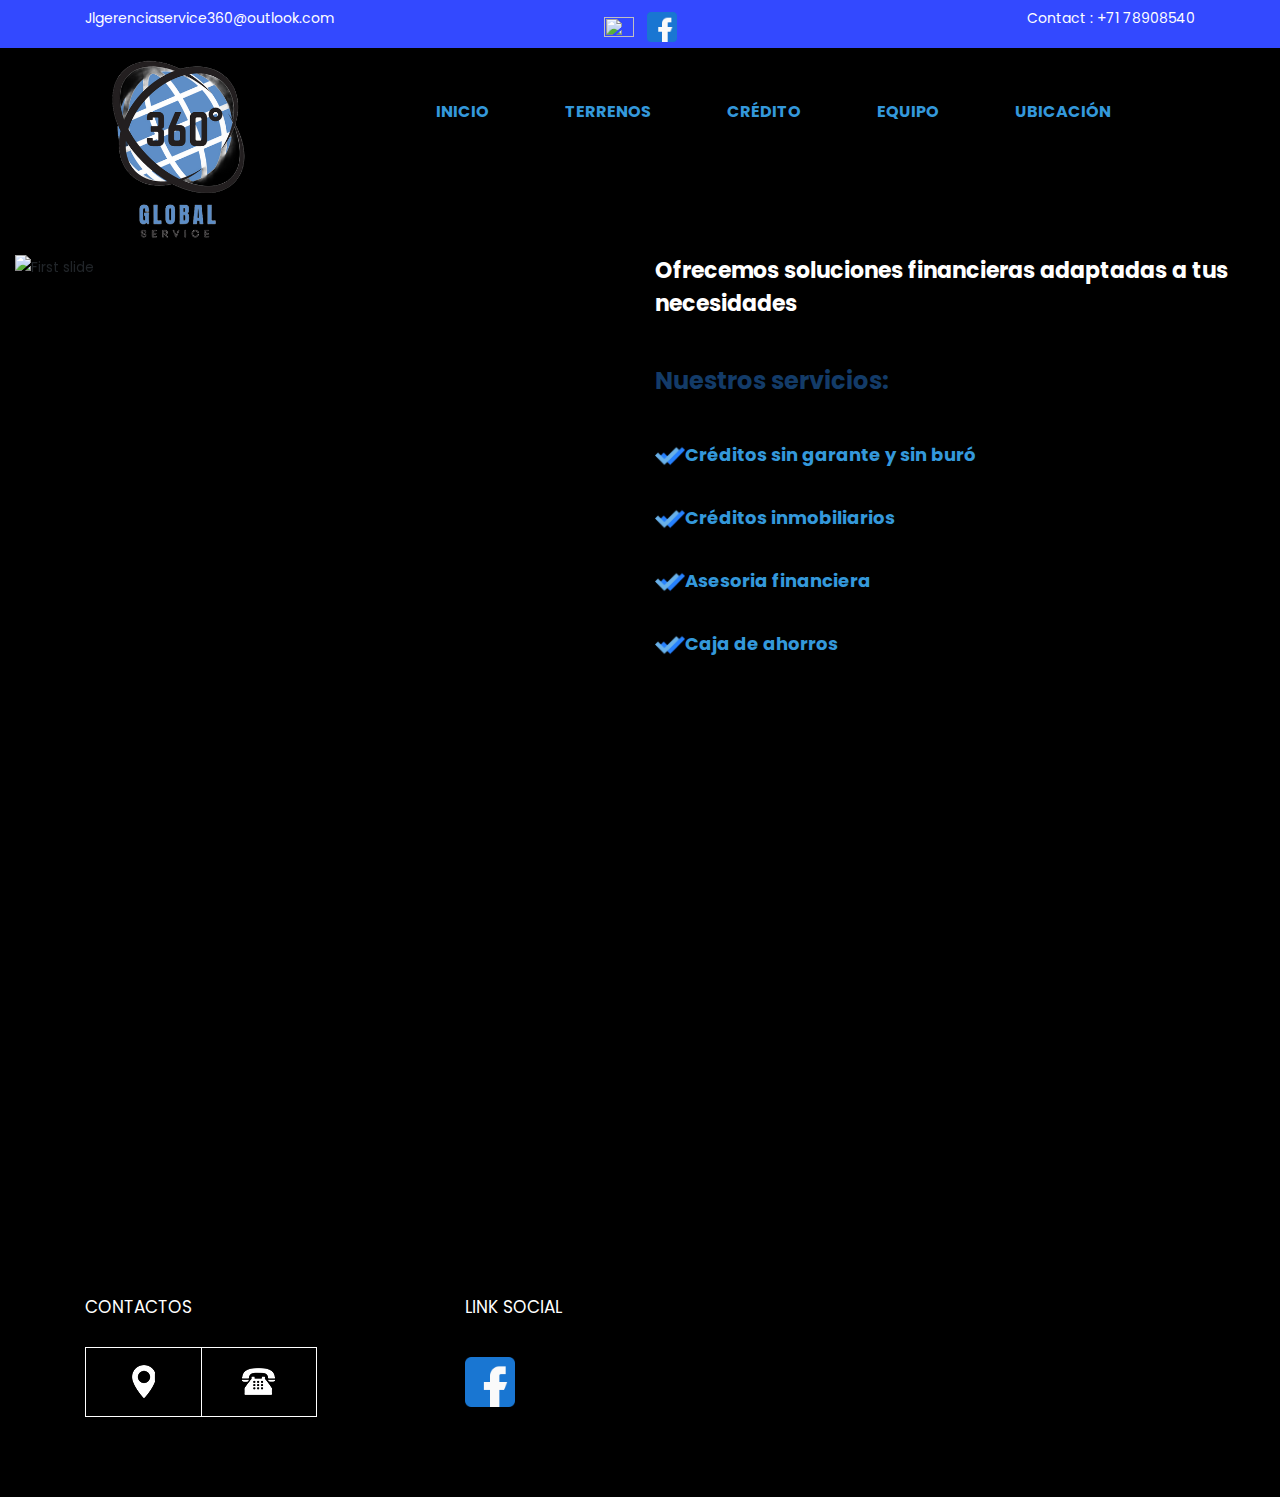
==== index.html @ e6289f47 "index.html" ====
<!DOCTYPE html>
<html lang="en">
<head>
<!-- basic -->
<meta charset="utf-8">
<meta http-equiv="X-UA-Compatible" content="IE=edge">
<!-- mobile metas -->
<meta name="viewport" content="width=device-width, initial-scale=1">
<meta name="viewport" content="initial-scale=1, maximum-scale=1">
<!-- site metas -->
<title>Global service 360</title>
<meta name="keywords" content="">
<meta name="description" content="">
<meta name="author" content="">
<!-- bootstrap css -->
<link rel="stylesheet" href="css/bootstrap.min.css">
<!-- style css -->
<link rel="stylesheet" href="css/style.css">
<!-- Responsive-->
<link rel="stylesheet" href="css/responsive.css">
<!-- fevicon -->
<link rel="icon" href="images/fevicon.png" type="image/gif" />
<!-- Scrollbar Custom CSS -->
<link rel="stylesheet" href="css/jquery.mCustomScrollbar.min.css">
<!-- Tweaks for older IEs-->
<!--[if lt IE 9]>
      <script src="https://oss.maxcdn.com/html5shiv/3.7.3/html5shiv.min.js"></script>
      <script src="https://oss.maxcdn.com/respond/1.4.2/respond.min.js"></script><![endif]-->
</head>
<!-- body -->
<body  class="main-layout">
 
<!-- header -->
<header> 
  <!-- header inner -->
  <div class="head-top">
    <div class="container">
      <div class="row">
        <div class="col-xl-4 col-lg-4 col-md-4 col-sm-4">
           <div class="email"> <a href="https://outlook.live.com/mail/0/"> Jlgerenciaservice360@outlook.com</a> </div>
        </div>
      
        <div class="col-xl-4 col-lg-4 col-md-4 col-sm-4">
          
          <div class="icon"> <i> <a href="https://api.whatsapp.com/send/?phone=%2B593992964123&text&type=phone_number&app_absent=0"><img src="images/whatsapp (1).png" width="30" height="15"></a></i> <i> <a href="https://www.facebook.com/profile.php?id=61566743926313"><img src="images/facebook.png"  width="30" height="15"></a></a></i> </div>
        </div>
        
        <div class="col-xl-4 col-lg-4 col-md-4 col-sm-4">
        
          <div class="contact"> <a href="#">Contact :  +71  78908540</a> </div>
        </div>
    
      </div>
    </div>
  </div>
  <div class="container">
    <div class="row">
      
        <img src="images/Captura de pantalla (1604).png" >
      
      <div class="col-xl-9 col-lg-9 col-md-9 col-sm-9">
        <div class="menu-area">
          <div class="limit-box">
            <nav class="main-menu">
              <ul class="menu-area-main">
                <li> <a href="index.html"><span class="light_blue">INICIO</span></a> </li>
                <li> <a href="aboutus.html"><span class="light_blue">TERRENOS</span></a> </li>
                <li> <a href="Currency.html"><span class="light_blue">CRÉDITO</span></a> </li>
                <li> <a href="Team.html"><span class="light_blue">EQUIPO</span></a> </li>
                <li> <a href="contact.html"><span class="light_blue">UBICACIÓN</span></a> </li>
                
              </ul>
            </nav>
          </div>
        </div>
      </div>
    </div>
  </div>
  <!-- end header inner --> 
</header>
<!-- end header -->
<section class="slider_section">
  <div class="container-fluid">
    <div class="row">
      <div class="col-md-6"> 
        <!-- state banner -->
         <div class="carousel-inner">
            <div class="carousel-item active"> <img class="first-slide" src="images/potencia.png" alt="First slide"> </div>
            </div>
           <!-- end banner --> 
      </div>
      <div class="col-md-6">
       
          <h2><span class="light_white">Ofrecemos soluciones financieras adaptadas a tus necesidades</span></h2>
          <h1>
            <hr>
            <span class="dark_brown">Nuestros servicios: </span></h1>
         <hr>
           <h3>
            <i> <a href="https://api.whatsapp.com/send/?phone=%2B593992964123&text&type=phone_number&app_absent=0"><img src="images/doble-verificacion.png" width="30" height="15"></a></i><span class="light_blue">Créditos sin garante y sin buró</span><hr>
            <i> <a href="https://api.whatsapp.com/send/?phone=%2B593992964123&text&type=phone_number&app_absent=0"><img src="images/doble-verificacion.png" width="30" height="15"></a></i><span class="light_blue">Créditos inmobiliarios</span><hr>
            <i> <a href="https://api.whatsapp.com/send/?phone=%2B593992964123&text&type=phone_number&app_absent=0"><img src="images/doble-verificacion.png" width="30" height="15"></a></i><span class="light_blue">Asesoria financiera</span><hr>
            <i> <a href="https://api.whatsapp.com/send/?phone=%2B593992964123&text&type=phone_number&app_absent=0"><img src="images/doble-verificacion.png" width="30" height="15"></a></i><span class="light_blue">Caja de ahorros
            </span><hr>


           </h3>
         </div>
      
    </div>
  </div>
</section>
<!-- Currency -->

<!-- end Currency --> 
<!--state abouts -->

<!-- service -->

<!-- end service --> 
<hr>

<hr>
<center><iframe src="https://www.google.com/maps/embed?pb=!1m16!1m12!1m3!1d249.35944816698228!2d-78.44621814345604!3d-0.332417305782631!2m3!1f0!2f0!3f0!3m2!1i1024!2i768!4f13.1!2m1!1srepuestos%20guaranda%20figueroa!5e0!3m2!1ses!2sec!4v1728533485263!5m2!1ses!2sec" width="600" height="450" style="border:0;" allowfullscreen="" loading="lazy" referrerpolicy="no-referrer-when-downgrade"></iframe>
</center>
 <!-- state abouts -->

<!-- end abouts -->


<!-- footer -->
<footer> 
  <div class="footer">
    <div class="container">
      <div class="row">
       <div class="col-xl-4 col-lg-4 col-md-4 col-sm-12">
         <div class="Contact">
           
           <h3>Contactos</h3>
           <ul class="contant_icon">
           <li> <a href="https://maps.app.goo.gl/jRaVhZvzusuA3Dnb9"><img src="icon/location.png"></a></li> 
           <li> <a href="https://api.whatsapp.com/send/?phone=%2B593992964123&text&type=phone_number&app_absent=0"><img src="icon/tellephone.png"></a></li>
           
         
          </ul>
         </div>
       </div>
       <div class="col-xl-3 col-lg-3 col-md-3 col-sm-12">
         <div class="Social">
           <h3>Link Social</h3>
           <ul class="socil_link">
              <li><a href="https://www.facebook.com/profile.php?id=61566743926313"><img src="images/facebook.png" width="50" height="15"></a></li>
         
                 </ul>
         </div>
         
       </div>	
       
         
       </div>		
      </div>
    </div>
  </div>
  
 </footer>
<!-- end footer --> 
<!-- Javascript files--> 
<script src="js/jquery.min.js"></script> 
<script src="js/popper.min.js"></script> 
<script src="js/bootstrap.bundle.min.js"></script> 
<script src="js/jquery-3.0.0.min.js"></script> 
<script src="js/plugin.js"></script> 

<!-- sidebar --> 
<script src="js/jquery.mCustomScrollbar.concat.min.js"></script> 
<script src="js/custom.js"></script>
</body>
</html>
---- css/style.css ----
/*---------------------------------------------------------------------
    File Name: style.css
---------------------------------------------------------------------*/

/*---------------------------------------------------------------------
    import Fonts
---------------------------------------------------------------------*/

@import url('https://fonts.googleapis.com/css?family=Rajdhani:300,400,500,600,700');
@import url('https://fonts.googleapis.com/css?family=Poppins:100,100i,200,200i,300,300i,400,400i,500,500i,600,600i,700,700i,800,800i,900,900i');

/*****----------------------------------------
     1) font-family: 'Rajdhani', sans-serif;  
     2) font-family: 'Poppins', sans-serif; 
----------------------------------------*****/

/*---------------------------------------------------------------------
    import Files
---------------------------------------------------------------------*/

@import url(animate.min.css);
@import url(normalize.css);
@import url(icomoon.css);
@import url(font-awesome.min.css);
@import url(meanmenu.css);
@import url(owl.carousel.min.css);
@import url(swiper.min.css);
@import url(slick.css);
@import url(jquery.fancybox.min.css);
@import url(jquery-ui.css);
@import url(nice-select.css);
/*---------------------------------------------------------------------
    skeleton
---------------------------------------------------------------------*/

* {
	box-sizing: border-box !important;
}
body {
	background-color: #000;
	font-size: 14px;
	font-family: 'poppins', sans-serif;
	line-height: 1.80857;
	font-weight: normal;
	overflow-x: hidden;
}
a {
	color: #1f1f1f;
	text-decoration: none !important;
	outline: none !important;
	-webkit-transition: all .3s ease-in-out;
	-moz-transition: all .3s ease-in-out;
	-ms-transition: all .3s ease-in-out;
	-o-transition: all .3s ease-in-out;
	transition: all .3s ease-in-out;
}
h1, h2, h3, h4, h5, h6 {
	background-color: #000;
	letter-spacing: 0;
	font-weight: normal;
	position: relative;
	padding: 0 0 10px 0;
	font-weight: normal;
	line-height: normal;
	color: #111111;
	margin: 0
}
h1 {
	font-size: 24px
}
h2 {
	font-size: 22px
}
h3 {
	font-size: 18px
}
h4 {
	font-size: 16px
}
h5 {
	font-size: 14px
}
h6 {
	font-size: 13px
}
*, *::after, *::before {
	-webkit-box-sizing: border-box;
	-moz-box-sizing: border-box;
	box-sizing: border-box;
}
h1 a, h2 a, h3 a, h4 a, h5 a, h6 a {
	color: #212121;
	text-decoration: none!important;
	opacity: 1
}
button:focus {
	outline: none;
}
ul, li, ol {
	background-color: #000;
	margin: 0px;
	padding: 0px;
	list-style: none;
}
p {
	background-color: #000;
	margin: 0px;
	font-weight: 300;
	font-size: 15px;
	line-height: 24px;
}
a {
	color: #222222;
	text-decoration: none;
	outline: none !important;
}
a, .btn {
	text-decoration: none !important;
	outline: none !important;
	-webkit-transition: all .3s ease-in-out;
	-moz-transition: all .3s ease-in-out;
	-ms-transition: all .3s ease-in-out;
	-o-transition: all .3s ease-in-out;
	transition: all .3s ease-in-out;
}
img {
	background-color: transparent;
	max-width: 100%;
	height: auto;
}
:focus {
	outline: 0;
}
.btn-custom {

	margin-top: 20px;
	background-color: transparent !important;
	border: 2px solid #ddd;
	padding: 12px 40px;
	font-size: 16px;
}
.lead {
	font-size: 18px;
	line-height: 30px;
	color: #767676;
	margin: 0;
	padding: 0;
}
.form-control:focus {
	border-color: #ffffff !important;
 box-shadow: 0 0 0 .2rem rgba(255, 255, 255, .25);
}
.navbar-form input {
	border: none !important;
}
.badge {
	font-weight: 500;
}
blockquote {
	margin: 20px 0 20px;
	padding: 30px;
}
button {
	border: 0;
	margin: 0;
	padding: 0;
	cursor: pointer;
}
.full {
	float: left;
	width: 100%;
}
.layout_padding {
	padding-top: 90px;
	padding-bottom: 90px;
}
.layout_padding_2 {
	padding-top: 75px;
	padding-bottom: 75px;
}
.light_silver {
	background: #f9f9f9;
}
.theme_bg {
	background: #38c8a8;
}
.margin_top_30 {
	margin-top: 30px !important;
}
.full {
	width: 100%;
	float: left;
	margin: 0;
	padding: 0;
}
/**-- heading section --**/

.main_heading {
	text-align: center;
	display: flex;
	justify-content: center;
	position: relative;
	margin-bottom: 50px;
}
.main_heading h2 {
	padding: 0;
	font-size: 48px;
	line-height: 60px;
	font-weight: 400;
	position: relative;
	letter-spacing: -0.5px;
	color: #114c7d;
	border-left: solid #38c8a8 10px;
	padding-left: 15px;
}
.main_heading h2 strong {
	background: #38c8a8;
	color: #fff;
	font-weight: 600;
	padding: 0 15px;
	line-height: 68px;
}
.white_heading_main h2 {
	color: #fff;
}
.small_main_heading {
	margin-top: 25px;
	float: left;
	width: 100%;
	border-bottom: solid rgba(0, 0, 0, 0.07) 1px;
	margin-bottom: 25px;
}
.small_main_heading h2 {
	padding: 2px 0 20px 0;
	color: #114c7d;
	font-weight: 400;
	font-size: 28px;
	background-image: url('../images/fevicon.png');
	background-repeat: no-repeat;
	padding-left: 55px;
	letter-spacing: -0.5px;
}
.small_main_heading h2 strong {
	color: #38c8a8;
	font-weight: 600;
}
.main_bt {
	background: #000;
	color: #fff;
	padding: 10px 60px 10px 60px;
	float: left;
	font-size: 15px;
	font-weight: 400;
	border: solid #000 5px;
	border-radius: 0;
	margin-right: 30px;
}
a.readmore_bt {
	color: #fff;
	font-weight: 300;
	text-decoration: underline !important;
}
.main_bt:hover, .main_bt:focus {
	background: #5dad01;
	border: solid #ad2101 5px;
	color: #fff;
}
/**-- list icon --**/

.ul_list_info_icon ul {
	list-style: none;
}
.ul_list_info_icon ul li {
	display: inline;
	float: left;
	width: 100%;
}
.ul_list_info_icon ul li img {
	width: 75px;
}
/*----------------------------
    preloader area
----------------------------*/

.loader_bg {
	position: fixed;
	z-index: 9999999;
	background: #fdfefe;
	width: 100%;
	height: 100%;
}
.loader {
	height: 100%;
	width: 100%;
	position: absolute;
	left: 0;
	top: 0;
	display: flex;
	justify-content: center;
	align-items: center;
}
.loader img {
	width: 280px;
}
/*----------------------------
    scroll to top area
----------------------------*/

.scrollup {
	float: right;
	position: absolute;
	color: #fff;
	right: 20px;
	padding: 0px 5px;
	text-transform: uppercase;
	font-weight: 600;
	background: #38c8a8;
	position: fixed;
	bottom: 20px;
	z-index: 99;
	text-align: center;
	color: #fff;
	cursor: pointer;
	border-radius: 0px;
	opacity: 0;
	backface-visibility: hidden;
	-webkit-backface-visibility: hidden;
	transform: scale(1);
	-moz-transform: scale(1);
	-o-transform: scale(1);
	-webkit-transform: scale(1);
	transition: .2s all ease;
	-moz-transition: .2s all ease;
	-o-transition: .2s all ease;
	-webkit-transition: .2s all ease;
	width: 50px;
	height: 50px;
	border-radius: 100%;
	line-height: 48px;
	font-size: 16px;
}
.scrollup.b-show_scrollBut {
	opacity: 1;
	visibility: visible;
}
.top_awro {
	background: #ee4a79 none repeat scroll 0 0;
	cursor: pointer;
	padding: 6px 8px;
	position: fixed;
	bottom: 59px;
	right: 20px;
	display: none;
	height: 45px;
	width: 45px;
	border-radius: 50%;
	text-align: center;
	line-height: 30px;
	transition: all 0.5s ease;
}
.sale_pro {
	background: #f25252 !important;
}
.margin_top_50 {
	margin-top: 50px;
}
.margin_bottom_30_all {
	margin-bottom: 30px;
}
.text_align_center {
	text-align: center;
}
/*---------------------------------------------------------------------
    header area
---------------------------------------------------------------------*/


.head-top {
	background: #3349ff;
	padding: 6px 0px;
}
.head-top .email a {
	color: #fff;
}
.head-top .email a:hover {
	text-decoration: none;
	color: #fff;
}
.head-top .icon {
	text-align: center;
	padding-top: 6px;
}
.head-top .icon i a {
	padding: 0px 3px;
}
.head-top .contact {
	text-align: right;
}
.head-top .contact a {
	color: #fff;
}
.head-top .contact a:hover {
	text-decoration: none;
	color: #fff;
}
.logo_section {
	background: #fff;
	min-height: 122px;
	text-align: center;
	line-height: 120px;
}
.logo {
	float: left;
}
nav.main-menu {
	float: right;
	margin-left: 0;
}
.menu-area-main li:hover a, .menu-area-main li:focus a {
	color: #050100;
}
.menu-area-main li.active a {
	color: #b23011;
}
.right_cart_section {
	float: right;
	width: auto;
}
.right_cart_section ul {
	float: left;
	min-height: auto;
	margin: 0;
	padding: 12px 0 0;
}
.right_cart_section .cart_icons {
	padding: 18px 0 0;
}
 .main-menu ul > li nth:child(5) a {
padding-right: 0px;
}
.right_cart_section ul li {
	float: left;
	font-size: 17px;
	font-weight: 400;
	color: #fff;
	margin-right: 30px;
}
.right_cart_section ul.cart_update li {
	font-size: 13px;
	color: #ccc;
	line-height: normal;
	margin: 0;
	font-weight: 300;
}
.right_cart_section ul.cart_update li span {
	font-size: 18px;
	font-weight: 300;
	color: #fff;
	line-height: 21px;
}
.right_cart_section ul li i {
	margin-right: 10px;
	margin-top: 5px;
	float: left;
	color: #fff;
	font-size: 21px;
}
.right_cart_section ul li a {
	color: #fff;
}


/*-- end header middle --*/

.top-bar-info {
	background: #111111;
	padding: 5px 0px;
}
.top-menu-left {
	float: left;
}
.top-menu-left li {
	position: relative;
	display: inline-block;
	margin-right: 11px;
	padding-right: 12px;
}
.top-menu-left li::before {
	content: '';
	position: absolute;
	right: 0;
	top: 9px;
	height: 10px;
	border-right: 1px dotted #999;
}
.top-menu-left li:last-child::before {
	display: none;
}
.top-menu-left li:last-child {
	padding: 0px;
	margin: 0px;
}
.top-menu-left li a {
	color: #ffffff;
	font-size: 12px;
	text-transform: uppercase;
	text-decoration: none;
}
.top-menu-left li a:hover {
	color: #38c8a8;
}
.right-dropdown-language {
	float: right;
	margin-left: 12px;
}
.dropdown-bar .dropdown-link {
	position: absolute;
	z-index: 1009;
	top: 40px;
	left: 0;
	right: auto;
	min-width: 50px;
	padding: 15px;
	background: #ffffff;
	list-style: none;
	border: 2px solid #38c8a8;
	opacity: 0;
	visibility: hidden;
	-webkit-box-shadow: 0 0 10px rgba(0, 0, 0, 0.1);
	box-shadow: 0 0 10px rgba(0, 0, 0, 0.1);
	-webkit-transition: opacity 0.2s ease 0s, visibility 0.2s linear 0s;
	-o-transition: opacity 0.2s ease 0s, visibility 0.2s linear 0s;
	transition: opacity 0.2s ease 0s, visibility 0.2s linear 0s;
	text-align: left;
}
.dropdown-bar:hover .dropdown-link {
	opacity: 1;
	visibility: visible;
	top: 25px;
}
.dropdown-bar.right-dropdown-language>a::after {
	font-family: 'FontAwesome';
	content: "\f107";
	text-decoration: none;
	padding-left: 4px;
	color: #ffffff;
}
.right-dropdown-language>a {
	line-height: 10px;
	padding: 5px 5px;
	cursor: pointer;
}
.dropdown-bar .dropdown-link li a {
	color: #111111;
	display: block;
	font-size: 12px;
	line-height: 15px;
	padding: 5px 0;
}
.dropdown-bar .dropdown-link li a:hover {
	color: #38c8a8;
}
.dropdown-bar .dropdown-link li a img {
	margin-right: 7px;
}
.dropdown-bar .dropdown-link li.active {
	font-weight: bold;
}
.right-dropdown-language .dropdown-link {
	min-width: 100px;
	padding: 7px 10px;
	color: #111111;
}
.dropdown-bar {
	position: relative;
	padding: 0 5px;
	font-size: 13px;
}
.dropdown-bar .dropdown-link.right-sd {
	left: auto;
	right: 0;
}
.right-dropdown-currency {
	float: right;
	margin-left: 12px;
}
.dropdown-bar.right-dropdown-currency>a::after {
	font-family: 'FontAwesome';
	content: "\f107";
	text-decoration: none;
	padding-left: 4px;
	color: #ffffff;
}
.right-dropdown-currency>a {
	line-height: 10px;
	padding: 5px 5px;
	cursor: pointer;
	color: #ffffff;
}
.right-dropdown-currency .dropdown-link {
	min-width: 100px;
	padding: 7px 10px;
	color: #111111;
}
.right-dropdown-currency .dropdown-link {
	min-width: 55px;
	padding: 7px 10px;
}
.right-dropdown-currency .dropdown-link li a span.symbol {
	margin-right: 7px;
}
#login-modal .modal-content {
	border-radius: 0px;
}
#login-modal .modal-content .modal-header {
	background: #38c8a8;
	border-radius: 0;
}
#login-modal .modal-content .modal-body .form-group input {
	background: #ffffff;
	border: 1px solid #c8c8c8;
	border-radius: 0px;
}
#login-modal .modal-content .modal-body .form-group input:focus {
	border: 1px solid #c8c8c8 !important;
}
#login-modal .modal-content form {
	margin-bottom: 10px;
}
.modal-title {
	padding: 0px;
	color: #ffffff;
	font-size: 18px;
	text-transform: uppercase;
}
.btn-template-outlined {
	background: #111111;
	color: #ffffff;
	border: none;
	border-radius: 0px;
}
.btn-template-outlined i {
	padding-right: 10px;
}
.text-muted {
	padding: 10px 0px;
}
.slogan-line {
	float: right;
	color: #ffffff;
	font-size: 13px;
}
.middle-area {
	padding: 30px 0px;
}
.header-search {
	padding: 3px 0px;
}
.header-search form {
	position: relative;
	-webkit-box-shadow: 0px 1px 10px -1px rgba(0, 0, 0, 0.2);
	box-shadow: 0px 1px 10px -1px rgba(0, 0, 0, 0.2);
}
.header-search .btn-group.bootstrap-select {
	position: absolute;
	left: 0px;
	top: 0px;
}
.header-search input {
	width: 100%;
	min-height: 45px;
	border-radius: 0px;
	border: none;
	padding-left: 15px;
	border: 1px solid #e0e7ed;
}
.header-search form .search-btn {
	position: absolute;
	right: 0;
	top: 0;
	border: 0;
	color: #fff;
	font-size: 20px;
	padding: 4px 15px;
	border-radius: 0px;
	background-color: #38c8a8;
	cursor: pointer;
}
.header-search form .search-btn:hover {
	background: #111111;
}
.cart-box {
	float: right;
	margin-left: 10px;
	position: relative;
}
.cart-content-box {
	position: absolute;
	z-index: 1009;
	top: 40px;
	left: auto;
	right: 0;
	min-width: 250px;
	max-width: 250px;
	padding: 15px;
	background: #ffffff;
	list-style: none;
	border: 2px solid #38c8a8;
	opacity: 0;
	visibility: hidden;
	-webkit-box-shadow: 0 0 10px rgba(0, 0, 0, 0.1);
	box-shadow: 0 0 10px rgba(0, 0, 0, 0.1);
	text-align: left;
	-webkit-transform: scaleY(0);
	transform: scaleY(0);
	-webkit-transform-origin: 0 0 0;
	transform-origin: 0 0 0;
	-webkit-transition: all 0.3s ease 0s;
	transition: all 0.3s ease 0s;
	transition: all 0.3s ease 0s;
}
.cart-box:hover .cart-content-box {
	opacity: 1;
	visibility: visible;
	top: 100%;
	-webkit-transform: scaleY(1);
	transform: scaleY(1);
}
.inner-cart {
	background: #38c8a8;
	border-radius: 2px;
	padding: 0px;
	color: #ffffff;
	position: relative;
	width: 40px;
	height: 40px;
	text-align: center;
}
.cart-box .inner-cart:hover {
	color: #ffffff;
}
.line-cart {
	float: left;
	line-height: 40px;
	margin-right: 9px;
}
.cart-box a {
	display: inline-block;
}
.cart-box a:hover {
	color: #38c8a8;
}
.cart-box a span.icon {
	background: #38c8a8;
	width: 30px;
	height: 40px;
	display: inline-block;
	line-height: 40px;
	text-align: center;
	color: #ffffff;
	position: relative;
	border-radius: 2px;
}
.cart-box a .p-up {
	position: absolute;
	right: -8px;
	top: -8px;
	line-height: initial;
	background: #38c8a8;
	padding: 3px;
	border-radius: 50%;
	width: 17px;
	height: 17px;
	font-size: 12px;
	text-align: center;
	line-height: 10px;
}
.wish-box {
	float: right;
}
.wish-box a {
	display: inline-block;
}
.wish-box a:hover {
	color: #38c8a8;
}
.wish-box a span.icon {
	background: #38c8a8;
	width: 40px;
	height: 40px;
	display: inline-block;
	line-height: 40px;
	text-align: center;
	color: #ffffff;
	position: relative;
	border-radius: 2px;
}
.wish-box a span.icon:hover {
	background: #111111;
}
.cart-content-right {
	padding: 5px 0px;
}
.cart-content-box .items {
	text-align: center;
}
.product-media {
	width: 60px;
	float: left;
	position: relative;
}
.cart-content-box .items:hover .product-media::before {
	transform: scale(1);
	-webkit-transform: scale(1);
	-moz-transform: scale(1);
	-ms-transform: scale(1);
	-o-transform: scale(1);
}
.product-media::before {
	position: absolute;
	content: '';
	z-index: 2;
	top: 0;
	left: 0;
	width: 100%;
	height: 100%;
	background-color: #38c8a8;
	opacity: 0.4;
	transform: scale(0);
	-webkit-transform: scale(0);
	-moz-transform: scale(0);
	-ms-transform: scale(0);
	-o-transform: scale(0);
	transition: all 0.5s ease;
	-webkit-transition: all 0.5s ease;
	-moz-transition: all 0.5s ease;
	-o-transition: all 0.5s ease;
}
.cart-content-box .items .item .remove {
	position: absolute;
	right: 0px;
	top: 0px;
	background: #38c8a8;
	color: #ffffff;
	width: 20px;
	height: 20px;
	line-height: 18px;
	border-radius: 2px;
}
.cart-content-box .items .item {
	margin-bottom: 10px;
	padding-bottom: 10px;
	border-bottom: 1px solid #e0e7ed;
	position: relative;
}
.cart-content-box .items .item .product-info {
	padding-top: 10px;
	padding-left: 71px;
	text-align: left;
}
.cart-content-box .items .item .remove:hover {
	background: #111111;
}
.subtotal {
	text-align: left;
	text-transform: capitalize;
	color: #38c8a8;
	font-weight: 500;
	margin-bottom: 15px;
}
.subtotal span {
	font-weight: bold;
	color: #111111;
	padding-left: 15px;
	float: right;
}
.actions .btn-process {
	padding: 5px 16px;
	color: #ffffff;
	font-family: 'Roboto', sans-serif;
	font-size: 14px;
	border-radius: 2px;
	overflow: hidden;
}
.actions .btn-process:hover {
	color: #ffffff;
}
.line-cart {
	position: relative;
}
.wish-box a span.icon span {
	position: absolute;
	right: -8px;
	top: -8px;
	line-height: initial;
	background: #38c8a8;
	padding: 3px;
	border-radius: 50%;
	width: 17px;
	height: 17px;
	font-size: 12px;
}
.main-menu {
	text-align: center;
}
.main-menu ul {
	margin: 0;
	list-style-type: none;
}
.main-menu ul>li {
	display: inline-block;
	position: relative;
}
.main-menu ul > li a {
	padding: 54px 36px 0 36px;
	line-height: 20px;
	font-size: 16px;
	display: block;
	font-weight: 500;
	color: #616361;
	text-transform: uppercase;
}
.main-menu ul li:last-child a {
	padding-right: 0;
}
.sub-down li {
	background: #ffffff;
}
.main-menu ul>li .sub-down li a {
	color: #114c7d;
	font-size: 15px;
	text-transform: capitalize;
	font-weight: 300;
	padding: 12px 5px;
	position: relative;
	border-bottom: solid #eee 1px;
}
.main-menu ul>li .sub-down li a::before {
}
.main-menu ul>li .sub-down li a:hover {
	color: #111111;
}
.main-menu ul>li .sub-down li a:hover::before {
}
.main-menu ul li:first-child {
	margin-left: 0;
}
.main-menu ul>li>ul {
	opacity: 0;
	position: absolute;
	text-align: left;
	top: 100%;
	-webkit-transform: scaleY(0);
	transform: scaleY(0);
	-webkit-transform-origin: 0 0 0;
	transform-origin: 0 0 0;
	-webkit-transition: all 0.3s ease 0s;
	transition: all 0.3s ease 0s;
	visibility: hidden;
	width: 240px;
	z-index: 999;
	background: #fff;
	-webkit-box-shadow: 0 6px 12px rgba(0, 0, 0, .175);
	box-shadow: 0 6px 12px rgba(0, 0, 0, .175);
}
.main-menu>ul>li:hover>ul {
	-webkit-transform: scaleY(1);
	transform: scaleY(1);
	visibility: visible;
	opacity: 1;
}
.main-menu ul>li>ul>li {
	margin: 0px;
	position: relative;
	display: block;
}
.main-menu ul>li>ul>li:hover>ul {
	-webkit-transform: scaleY(1);
	transform: scaleY(1);
	visibility: visible;
	opacity: 1;
	left: 100%;
	top: 10px;
}
.main-menu ul>li>ul>li>a {
	background: none !important;
}
.mean-container .mean-nav {
	margin-top: 0px;
	position: absolute;
	top: 100%;
}
.main-menu ul>li {
	position: inherit;
	display: inline-block;
	vertical-align: middle;
}
.main-menu ul>li:nth-child (6) {
padding-right: 0px;
}
.nav>li {
	position: inherit;
	display: inline-block;
	vertical-align: middle;
}
.megamenu .sub-down {
	max-width: 1140px;
	width: 100%;
	left: 0;
	margin: 0 auto;
	right: 0;
	padding: 15px 0px;
}
.sub-full {
}
.simple-down {
	padding: 15px;
}
.megamenu-categories {
	padding: 10px 0px;
}
.sub-full.megamenu-categories li {
	display: block;
}
.megamenu .sub-full.megamenu-categories ol li a {
	padding: 5px 0px;
	font-size: 15px !important;
	font-weight: 500;
}
.sub-full.megamenu-categories ol li .category-title {
	padding: 15px 0px;
	font-size: 16px;
	font-weight: 600;
	text-transform: uppercase;
}
.sub-full.megamenu-categories ol li .category-box a {
	padding: 5px 0px;
}
.menu-add {
	padding: 30px 15px;
}
.menu-add img {
	width: 100%;
}
.main-w img {
	width: 100%;
}
.women-box {
	position: relative;
}
.women-box::before {
	content: "";
	position: absolute;
	background: rgba(0, 0, 0, 0.3);
	width: 100%;
	height: 100%;
}
.banner-up-text {
	position: absolute;
	bottom: 10px;
	left: 0px;
	right: 0px;
	text-align: center;
}
.text-a {
	color: #fff;
	text-transform: uppercase;
	font-size: 40px;
	line-height: 40px;
	font-weight: 700;
}
.text-b {
	color: #fff;
	font-size: 28px;
	text-transform: uppercase;
	line-height: 30px;
	padding: 20px 0px;
}
.text-c {
	color: #ffffff;
	font-size: 31px;
	font-weight: 300;
	text-transform: uppercase;
	line-height: 30px;
	padding-bottom: 20px;
}
.megamenu .sub-full.megamenu-categories .women-box .banner-up-text a {
	background: #111111;
	color: #ffffff !important;
	display: inline-block;
	padding: 10px 16px;
	border-radius: 2px;
	overflow: hidden;
	font-size: 16px;
}
.sticky-wrapper .sticky-wrapper-header {
	z-index: 20 !important;
	background: #ffffff;
}
.is-sticky .sticky-wrapper-header .middle-area {
	padding: 10px 0px
}
.sticky-wrapper:not(.is-sticky) {
	height: auto !important;
}
.hover-btn {
	display: inline-block;
	vertical-align: middle;
	-webkit-transform: perspective(1px) translateZ(0);
	transform: perspective(1px) translateZ(0);
	box-shadow: 0 0 1px rgba(0, 0, 0, 0);
	position: relative;
	background: #111111;
	-webkit-transition-property: color;
	transition-property: color;
	-webkit-transition-duration: 0.3s;
	transition-duration: 0.3s;
}
.hover-btn::before {
	content: "";
	position: absolute;
	z-index: -1;
	top: 0;
	bottom: 0;
	left: 0;
	right: 0;
	background: #38c8a8;
	-webkit-transform: scaleX(0);
	transform: scaleX(0);
	-webkit-transform-origin: 50%;
	transform-origin: 50%;
	-webkit-transition-property: transform;
	transition-property: transform;
	-webkit-transition-duration: 0.3s;
	transition-duration: 0.3s;
	-webkit-transition-timing-function: ease-out;
	transition-timing-function: ease-out;
	display: block !important;
}
.hover-btn:hover::before, .hover-btn:focus::before, .hover-btn:active::before {
	-webkit-transform: scaleX(1);
	transform: scaleX(1);
}
.hover-btn:hover, .hover-btn:focus, .hover-btn:active {
	color: white;
	box-shadow: none;
}
.btn-secondary.focus, .btn-secondary:focus {
	box-shadow: none;
}
.img-responsive {
	max-width: 100%;
}
.padding_right_15_inner {
	padding-right: 15px;
}
.padding_left_15_inner {
	padding-left: 15px;
}
.dark_bg {
	background: #114c7d;
}
/*---------------------------------------------------------------------
    top banner area
---------------------------------------------------------------------*/

.top-banner-slider {
	overflow: hidden;
	clear: both;
	height: 600px;
}
.top-banner-slider .heroslider {
	margin: 0px;
	padding: 0px;
	border: none;
	position: relative;
	border-radius: 0;
}
.swiper-overlay {
	height: 100%;
	position: relative;
}
.swiper-overlay {
	background: rgba(0, 0, 0, 0.5);
	content: "";
	width: 100%;
	height: 100%;
	left: 0px;
	top: 0px;
}
.heroslider .container {
	position: relative;
	height: 100%;
	padding-left: 0;
	padding-right: 0;
	z-index: 5;
}
.swiper-container {
	width: 100%;
	height: 100%;
}
.heroslider .slider-01 {
	width: 100%;
	background-image: url(../images/slider-01.jpg);
	background-size: cover;
	background-position: center;
}
.heroslider .slider-02 {
	width: 100%;
	background-image: url(../images/slider-02.jpg);
	background-size: cover;
	background-position: center;
}
.heroslider .slider-03 {
	width: 100%;
	background-image: url(../images/slider-03.jpg);
	background-size: cover;
	background-position: center;
}
.heroslider .slides li {
	height: 600px;
}
.top-banner-slider .heroslider .slides li::before {
	content: "";
	position: absolute;
	background: rgba(0, 0, 0, 0.4);
	height: 100%;
	width: 100%;
	left: 0px;
	top: 0px;
}
.top-banner-slider .flex_caption3 {
	position: absolute;
	z-index: 30;
	left: 0;
	right: 0;
	bottom: 50px;
	margin: 0 -15px;
	display: flex;
}
a.slide_banner {
	position: relative;
	display: inline-block;
	margin: 0 12px 0 15px;
}
.slide1_banner1 {
	width: 570px;
}
.slide1_banner2 {
	width: 270px;
}
.slide1_banner3 {
	width: 270px;
}
.top-banner-slider .flex_caption1 {
	text-align: center;
	position: absolute;
	z-index: 30;
	left: 0;
	right: 0;
	margin: 0 auto;
	top: 31%;
	max-width: 720px;
	width: 100%;
	text-transform: uppercase;
	color: #333;
}
.top-banner-slider .flex_caption1 .title1 {
	font-size: 36px;
	font-weight: 300;
	color: #ffffff;
}
.top-banner-slider .flex_caption1 .title2 {
	font-size: 60px;
	font-weight: 900;
	color: #ffffff;
}
.top-banner-slider .flex_caption2 {
	text-align: center;
}
.top-banner-slider .flex_caption2 {
	position: absolute;
	z-index: 30;
	left: 0;
	top: 20%;
	display: table;
	width: 177px;
	height: 177px;
	background-color: #242424;
}
.top-banner-slider .flex_caption2 .middle {
	display: table-cell;
	vertical-align: middle;
	text-transform: uppercase;
	text-align: center;
	font-weight: 700;
	line-height: 31px;
	font-size: 26px;
	color: #fff;
	transition: all 0.1s ease-in-out;
	-webkit-transition: all 0.1s ease-in-out;
}
.top-banner-slider .flex_caption2 .middle:hover {
	background: #38c8a8;
}
.top-banner-slider .flex_caption2 span {
	display: block;
	font-weight: 100;
	line-height: 36px;
	font-size: 34px;
}
a.slide_banner::before {
	content: '';
	position: absolute;
	left: 0;
	top: 0;
	right: 0;
	bottom: 0;
	opacity: 0;
	border: 2px solid #ffffff;
	transition: all 0.1s ease-in-out;
	-webkit-transition: all 0.1s ease-in-out;
}
a.slide_banner:hover::before {
	left: -7px;
	top: -7px;
	right: -7px;
	bottom: -7px;
	opacity: 1;
}
.flex-control-nav {
	background: #38c8a8;
	bottom: 0px;
	position: relative;
}
.flex-control-nav li {
	line-height: 10px;
}
.flex-control-paging li a {
	background: rgba(255, 255, 255, 1);
	border: 2px solid #ffffff;
}
.flex-control-paging li a.flex-active {
	border: 2px solid #ffffff;
}
.flex-direction-nav a {
	background: #111111;
	text-align: center;
}
.heroslider:hover .flex-direction-nav .flex-prev:hover {
	background: #38c8a8;
}
.heroslider:hover .flex-direction-nav .flex-next:hover {
	background: #38c8a8;
}
.flex-direction-nav a::before {
	color: #ffffff;
}
.top-banner-slider .swiper-pagination {
	padding: 10px 0px;
}
.heroslider .swiper-pagination {
	bottom: 0px;
	background: #38c8a8;
}
.heroslider .swiper-pagination .swiper-pagination-bullet-active {
	background: #fff;
}
.heroslider .swiper-pagination::before {
	content: "";
	width: 22px;
	height: 22px;
	position: absolute;
	left: -10px;
	top: 4px;
	z-index: -1;
	background: #e12d4f;
	-webkit-transform: rotate(45deg);
	transform: rotate(45deg);
}
.heroslider .swiper-pagination::after {
	content: "";
	width: 22px;
	height: 22px;
	position: absolute;
	right: -10px;
	top: 4px;
	z-index: -1;
	background: #e12d4f;
	-webkit-transform: rotate(45deg);
	transform: rotate(45deg);
}
.heroslider .swiper-pagination.swiper-pagination-bullets-dynamic {
	overflow: visible;
	width: 110px !important;
}
.heroslider .swiper-pagination .swiper-pagination-bullet {
	opacity: 1;
}
input[type="checkbox"].styled:checked+label:after, input[type="radio"].styled:checked+label:after {
	font-family: 'FontAwesome';
	content: "\f00c";
}
input[type="checkbox"] .styled:checked+label::before, input[type="radio"] .styled:checked+label::before {
	color: #fff;
}
input[type="checkbox"] .styled:checked+label::after, input[type="radio"] .styled:checked+label::after {
	color: #fff;
}
/*---------------------------------------------------------------------
    layout new css 
---------------------------------------------------------------------*/

.contact_form {
	background: #114c7d;
	padding: 45px;
}
.carousel-control-next {
	left: 0px;
	bottom: 109px;
}
.carousel-control-prev {
	bottom: 68px;
	bottom: 0;
}
.full-slider_cont {
	background-color: #fff;
	padding-top: 20px;
}
.full-slider_cont h1 {
	font-size: 65px;
	line-height: 72px;
	color: #110707;
}
.dark_brown {
	color: #133b68 ;
	font-weight: bold;
}
.light_blue {
	color: #3498db;
	font-weight: bold;
	
}
.light_white {
	color: #ffffff;
	font-weight: bold;
	
}
.full-slider_cont p {
	font-weight: 400;
	font-size: 17px;
	line-height: 34px;
	color: #262424;
	padding: 19px 0px 70px 0px;
}
.Currency {
	background-color: #fff;
	padding: 90px 0px;
}
.Currency .titlepage {
	text-align: center;
	padding-bottom: 65px;
}
.Currency .titlepage h2 {
	font-weight: 500;
	line-height: 72px;
	font-size: 40px;
	color: #080404;
}
.cur {
	color: #ad2100;
	font-weight: 500;
}
.Currency .three-box {
	border-top: #ff0000 solid 2px;
	text-align: center;
}
.Currency .three-box figure {
	margin: 0px;
}
.Currency .three-box figure img {
	width: 100%;
}
.Currency .three-box .Bitcoin {
	position: relative;
	margin-top: -60px !important;
	text-align: center;
	box-shadow: #ddd 0px 1px 1px 1px;
	background-color: #fff;
	padding: 0px 20px 26px 20px;
	margin: 0 auto;
	width: 310px;
}
.Currency .three-box .Bitcoin i img {
	margin-top: -36px;
}
.Currency .three-box .Bitcoin p {
	padding-top: 20px;
	font-size: 15px;
	line-height: 23px;
	color: #3e3c3c;
}
.Currency .three-box .Bitcoin h3 {
	font-size: 27px;
	line-height: 32px;
	font-weight: 500;
	padding-top: 10px;
}
.Currency .three-box .read-more {
	padding: 11px 20px;
	background-color: #000;
	color: #fff;
	display: inline-block;
	margin-top: 26px;
	font-weight: 400;
	font-size: 17px;
	line-height: 20px;
}
.Currency .three-box .read-more:hover {
	background-color: #ad2100;
}
.abouts {
	display: flow-root;
	background: #fff;
}
.abouts .abouts-bg .abouts-us h3 {
	font-size: 40px;
	line-height: 72px;
	font-weight: 500;
	margin-bottom: 0px;
	padding: 40px 0px;
	text-transform: uppercase;
}
.abouts-us p {
	line-height: 29px;
	font-size: 16px;
	font-weight: 400;
	color: #000;
	padding-top: 0px;
	padding: 30px 0px;
}
.abouts .abouts-bg .abouts-us figure {
	margin: 0px;
}
.abouts .abouts-bg .abouts-us figure img {
	width: 100%;
}
.abouts .abouts-bg {
	margin: 0;
	padding-left: 0;
}
.service {
	background-color: #fff;
	padding-top: 90px;
}
.service .STRONG {
	background-color: #100505;
	text-align: center;
	padding: 40px 40px;
}
.service .STRONG h3 {
	font-size: 25px;
	line-height: 30px;
	color: #fff;
	padding-top: 40px;
}
.service .STRONG p {
	font-size: 16px;
	line-height: 25px;
	color: #fff;
}
.service .world {
	background-color: #ad2100;
	text-align: center;
	padding: 40px 40px;
	margin-top: 30px;
}
.service .world h3 {
	font-size: 25px;
	line-height: 30px;
	color: #fff;
	padding-top: 40px;
}
.service .world p {
	font-size: 16px;
	line-height: 25px;
	color: #fff;
}
.service .service-box h2 {
	font-weight: 500;
	line-height: 35px;
	font-size: 40px;
	color: #080404;
	padding-bottom: 20px;
	text-transform: uppercase;
}
.cur {
	color: #ad2100;
	font-weight: 500;
}
.service .service-box p {
	color: #8f8f8f;
}
.service .service-box figure {
	margin: 0;
}
.service-box figure {
	box-shadow: 0 0 40px -17px rgba(0,0,0,.5);
	float: left;
	width: 100%;
	margin-top: 25px !important;
	text-align: center;
	padding: 50px;
}
.experts {
	padding-top: 90px;
}
.experts .titlepage2 {
	padding-bottom: 32px;
}
.experts .titlepage2 h2 {
	font-weight: 500;
	line-height: 50px;
	font-size: 40px;
	color: #080404;
	text-transform: uppercase;
	padding-bottom: 0px;
}
.experts .experts-box {
	background-color: #060402;
}
.experts .experts-box {
	padding-top: 50px;
	padding-bottom: 35px;
}
.experts .experts-box .experts-threebox {
	text-align: center;
}
.experts .experts-box .experts-threebox figure {
	margin: 0px;
}
.experts .experts-box .experts-threebox figure img {
	width: 100%;
}
.experts .experts-box .experts-threebox h3 {
	font-size: 20px;
	line-height: 25px;
	text-transform: uppercase;
	color: #fff;
	padding: 35px 0px 0px 0px;
}
.experts .experts-box .experts-threebox p {
	padding-bottom: 30px;
	padding-top: 10px;
	color: #818080;
	font-size: 16px;
	line-height: 25px;
}
.experts .experts-box .experts-threebox .icon i a {
	padding: 0px 3px;
}
.Request {
	background-color: #fff;
	padding-top: 90px;
	padding-bottom: 90px;
}
.Request .titlepage3 {
	padding-bottom: 50px;
}
.Request .titlepage3 h2 {
	font-size: 40px;
	line-height: 50px;
	color: #100b0b;
	padding-bottom: 0px;
}
.form-control {
	border: #b1b0b0 solid 2px;
	margin-bottom: 30px;
	border-radius: inherit;
	padding: 16px 19px;
	color: #cfcece;
}
.form-control:focus, .form-control:hover {
	border: #b1b0b0 solid 2px !important;
}
.textarea {
	margin-bottom: 30px;
	padding: 71px 19px;
	color: #655f5f !important;
	width: 100%;
	border: #b1b0b0 solid 2px;
	border-radius: inherit;
}
.send-btn {
	margin-left: 15px;
	font-size: 16px;
	border: #000000 solid 2px;
	padding: 16px 70px;
	background-color: #000000;
	color: #fff;
}
.send-btn:hover {
	background-color: #ff0000;
	border: #ff0000 solid 2px;
	color: #fff;
}
.Request-box {
	position: relative;
}
.Request .Request-box figure {
	margin: 0;
	position: relative;
}
.Request .Request-box figure img {
	width: 100%;
}
.Request-box .Register {
	position: absolute;
	top: 0;
	text-align: center;
	padding: 118px 55px;
}
.Request .Request-box .Register h3 {
	font-size: 32px;
	line-height: 43px;
	color: #fff;
	font-weight: bold;
	text-transform: uppercase;
}
.Request .Request-box .Register p {
	line-height: 26px;
	font-size: 17px;
	color: #fff;
}
.Request .Request-box .Register a {
	background-color: #fff;
	border: #fff solid 1px;
	padding: 10px 35px;
	display: inline-block;
	margin-top: 20px;
	color: #ff0000;
}
.Request .Request-box .Register a:hover {
	background-color: #ff0000;
	color: #fff;
	border: #ff0000 solid 1px;
}
.footer {
	background-color: #000000;
	padding: 80px 0px;
}
.footer .Contact h3 {
	color: #fff;
	font-size: 17px;
	line-height: 30px;
	display: block;
	padding-bottom: 25px;
	text-transform: uppercase;
}
.footer .Contact i a {
	border: #fff solid 1px;
	padding: 3% 11%;
	display: inline-block;
}
.footer .Social h3 {
	color: #fff;
	font-size: 17px;
	line-height: 30px;
	display: block;
	padding-bottom: 25px;
	text-transform: uppercase;
}
ul.contant_icon {
	list-style: none;
	margin: 0;
	padding: 0;
	width: 100%;
	float: left;
}
ul.contant_icon li {
	float: left;
	width: 33.33%;
	height: 70px;
	border: solid #fff 1px;
	margin: 0 -1px 0 0;
	text-align: center;
	display: flex;
	justify-content: center;
	align-items: center;
}
ul.socil_link {
	list-style: none;
	margin: 0;
	padding: 0;
	width: 100%;
	float: left;
}
ul.socil_link li {
	float: left;
	padding-right: 22%;
	height: 70px;
	margin: 0 -1px 0 0;
	text-align: center;
	display: flex;
	justify-content: center;
	align-items: center;
}
ul.socil_link li:last-child {
	padding-right: 0;
}
.footer .newsletter h3 {
	color: #fff;
	font-size: 17px;
	line-height: 30px;
	display: block;
	padding-bottom: 25px;
	text-transform: uppercase;
}
.footer .newsletter .new {
	padding: 25px 40px;
	padding: 21px 26px;
	border-radius: 10px;
	border: #fff solid 1px;
	width: 67%;
}
.footer .newsletter .subscribe {
	padding: 21px 48px;
	margin-left: -28px;
	border: #f00 solid 1px;
	background: #f00;
	border-radius: 10px;
	color: #fff;
	text-transform: uppercase;
}
.copyright {
	background-color: #ad2100;
	padding: 10px 0px;
}
.copyright p {
	color: #fff;
	font-size: 16px;
	text-align: center;
}
/*---------------------------------------------------------------------
    ener page css
---------------------------------------------------------------------*/



.about-bg {
	background-color: #000000;
	margin-bottom: 90px;
}
.about-bg .abouttitle h2 {
	color: #ffffff;
	text-transform: uppercase;
	font-size: 40px;
	line-height: 45px;
	padding: 40px 0;
	font-weight: 500;
	text-align: center;
}
.Currency-bg {
	background-color: #000000;
}
.Currency-bg .abouttitle h2 {
	color: #fff;
	text-transform: uppercase;
	font-size: 40px;
	line-height: 45px;
	padding: 40px 0;
	font-weight: 500;
	text-align: center;
}
.Request-bg {
	background-color: #000000;
}
.Request-bg .abouttitle h2 {
	color: #fff;
	text-transform: uppercase;
	font-size: 40px;
	line-height: 45px;
	padding: 40px 0;
	font-weight: 500;
	text-align: center;
}
.Team-bg {
	background-color: #000000;
}
.Team-bg .abouttitle h2 {
	color: #fff;
	text-transform: uppercase;
	font-size: 40px;
	line-height: 45px;
	padding: 40px 0;
	font-weight: 500;
	text-align: center;
}
/** slider arrow **/


#myCarousel .carousel-control-prev, #myCarousel .carousel-control-next {
	width: 62px;
	height: 60px;
	background: #fffdfd;
	opacity: 1;
	font-size: 30px;
	color: #000;
}
#myCarousel .carousel-control-prev:hover, #myCarousel .carousel-control-next:hover, #myCarousel .carousel-control-prev:focus, #myCarousel .carousel-control-next:focus {
	background: #110d0c;
	color: #fff;
}
#myCarousel a.carousel-control-prev {
	position: absolute;
	left: 82px;
	bottom: 10px;
	top: inherit;
}
#myCarousel a.carousel-control-next {
	position: absolute;
	left: 10px;
	top: inherit;
	bottom: 10px;
}
---- css/responsive.css ----
/*--------------------------------------------------------------------- File Name: responsive.css ---------------------------------------------------------------------*/
/*------------------------------------------------------------------- 991px x 768px ---------------------------------------------------------------------*/
 @media only screen and (min-width: 768px) and (max-width: 991px) {
     .main-menu ul>li a {
         padding: 20px 20px 20px;
    }
     .header-search {
         padding: 15px 0px;
    }
}
/*------------------------------------------------------------------- 767px x 599px ---------------------------------------------------------------------*/
 @media only screen and (min-width: 599px) and (max-width: 767px) {
     .logo {
         text-align: center;
    }
     .cart-content-right {
         padding-bottom: 5px;
    }
     .mg {
         margin: 0px 0px;
    }
     .menu-area-main {
         height: 256px;
         overflow-y: auto;
    }
     .megamenu>.row [class*="col-"] {
         padding: 0px;
    }
     .menu-area-main .megamenu .men-cat {
         padding: 0px 15px;
    }
     .menu-area-main .megamenu .women-cat {
         padding: 0px 15px;
    }
     .menu-area-main .megamenu .el-cat {
         padding: 0px 15px;
    }
     .mean-container .mean-nav ul li a.mean-expand {
         height: 19px;
    }
     .category-box.women-box {
         display: none;
    }
     .cart-box {
         display: inline-block;
         margin: 0px 30px;
    }
     .wish-box {
         float: none;
         margin: 0px 30px;
         display: inline-block;
    }
     .menu-add {
         display: none;
    }
     .category-box {
         display: none;
    }
     .mean-container .mean-nav ul li ol {
         padding: 0px;
    }
     .mean-container .mean-nav ul li a {
         padding: 10px 20px;
         width: 94.8%;
    }
     .mean-container .mean-nav ul li li a {
         width: 92%;
         padding: 1em 4%;
    }
     .mean-container .mean-nav ul li li li a {
         width: 100%;
    }
     .header-search {
         padding: 15px 0px;
    }
     #collapseFilter.d-md-block {
         padding: 30px 0px;
    }
}
/*------------------------------------------------------------------- 599px x 280px ---------------------------------------------------------------------*/
 @media only screen and (min-width: 280px) and (max-width: 599px) {
     .cart-content-right {
         padding-bottom: 5px;
    }
     .megamenu>.row [class*="col-"] {
         padding: 0px;
    }
     .menu-area-main .megamenu .men-cat {
         padding: 0px 15px;
    }
     .menu-area-main .megamenu .women-cat {
         padding: 0px 15px;
    }
     .menu-area-main .megamenu .el-cat {
         padding: 0px 15px;
    }
     .mean-container .mean-nav ul li a {
         padding: 1em 4%;
         width: 92%;
    }
     .mean-container .mean-nav ul li li a {
         width: 90%;
         padding: 1em 5%;
    }
     .mean-container .sub-full.megamenu-categories ol li a {
         padding: 5px 0px;
         text-transform: capitalize;
         width: 100%;
    }
     .megamenu .sub-full.megamenu-categories .women-box .banner-up-text a {
         width: auto;
         border: none;
         float: none;
    }
     .menu-area-main {
         height: 290px;
         overflow-y: auto;
    }
     .mean-container .mean-nav ul li a.mean-expand {
         top: 0;
    }
}
 @media (min-width: 992px) and (max-width: 1199px) {
     .main-menu ul > li a {
        padding: 54px 12px 0 12px;
    }
     .full-slider_cont h1 {
        font-size: 51px;
         line-height: 61px;
    }
     .Currency .three-box .Bitcoin {
        width: 253px;
    }
     .abouts .abouts-bg .abouts-us h3 {
        font-size: 35px;
    }
     .Request-box .Register {
        padding: 90px 39px;
    }
     .Request .Request-box .Register h3 {
        font-size: 26px;
         line-height: 35px;
    }
     ul.socil_link li {
        padding-right: 20%;
    }
     .footer .newsletter .subscribe {
        padding: 21px 0;
         width: 145px;
    }
}
 @media (min-width: 768px) and (max-width: 991px) {
     .main-menu ul > li a {
         padding: 54px 12px 0 12px;
    }
     .full-slider_cont h1{
        font-size: 40px;
         line-height: 50px;
    }
     .Currency .three-box .Bitcoin {
        width: 182px !important;
    }
     .Currency .three-box .Bitcoin h3 {
        font-size: 25px;
    }
     .experts .experts-box .experts-threebox .icon i a {
        padding: 0px 2px;
    }
     .main_bt {
        margin-right: 15px;
         padding: 10px 41px 10px 41px;
    }
     .Request-box .Register {
        padding: 52px 55px;
    }
     .Request .Request-box .Register h3 {
        font-size: 16px;
         line-height: 23px;
    }
     .Request .Request-box .Register p {
        line-height: 18px;
         font-size: 14px;
    }
     .Request .Request-box .Register a {
        padding: 5px 25px;
    }
     .abouts .abouts-bg {
        padding-left: 0;
    }
     .abouts .abouts-bg .abouts-us h3 {
        font-size: 26px;
         line-height: 33px;
    }
     .abouts-us p {
        padding-top: 0;
    }
     .abouts .abouts-bg .abouts-us {
        margin-top: 0;
         margin-bottom: 0;
    }
     ul.socil_link li {
        padding-right: 15%;
    }
     .footer .newsletter .subscribe {
        padding: 21px 0;
         width: 113px;
    }
}
 @media (min-width: 576px) and (max-width: 767px){
     .mean-container .mean-bar {
        margin-top: 40px;
    }
     .mean-last {
         display: none;
    }
     .experts .experts-box .experts-threebox {
        margin-bottom: 20px;
    }
     .Currency .three-box {
        margin-bottom: 20px;
    }
     .Currency .titlepage h2 {
        line-height: 35px;
         font-size: 35px;
    }
     .service-box {
        margin-top: 30px;
    }
     .send-btn{
        margin-top: 20px;
    }
     .head-top {
         display: none;
    }
     .abouts .abouts-bg {
        margin-top: 0;
    }
     .abouts .abouts-bg {
        padding-left: 0;
    }
     .abouts .abouts-bg .abouts-us {
        margin-top: 0px;
         margin-bottom: 0px;
    }
     .abouts .abouts-bg .abouts-us h3 {
        font-size: 40px;
         line-height: 40px;
         padding-top: 0;
    }
     .abouts .abouts-bg .abouts-us p {
        padding-top: 0;
    }
     .Request-box .Register {
        padding: 81px 55px;
    }
     ul.contant_icon {
        margin-bottom: 20px;
    }
    header {
    border-top: solid #ad2100 5px
}
}
 @media (max-width: 575px) {
     .logo {
        float: none;
    }
     .mean-container .mean-bar {
        margin-top: 0;
    }
     .mean-last {
        display: none;
    }
     .head-top {
         display: none;
    }
     .full-slider_cont h1 {
        font-size: 32px;
         line-height: 46px;
    }
     .main_bt {
        padding: 5px 24px 5px 24px;
         margin-right: 10px;
    }
     .service-box {
        margin-top: 30px;
    }
     .Currency .titlepage h2 {
        line-height: 25px;
         font-size: 24px;
    }
     .Currency .three-box {
        margin-bottom: 20px;
    }
     .Currency .three-box .Bitcoin {
         width: 220px;
    }
     .abouts .abouts-bg {
         margin-top: 0;
    }
     .abouts .abouts-bg {
         padding-left: 0;
    }
     .abouts .abouts-bg .abouts-us {
        margin-top: 0px;
         margin-bottom: 0px;
    }
     .abouts .abouts-bg .abouts-us h3 {
        font-size: 23px;
         line-height: 21px;
         padding-top: 0;
    }
     .experts .experts-box .experts-threebox {
        margin-bottom: 20px;
    }
     .abouts-us p {
        padding-top: 0px;
    }
     .Request-box .Register {
        padding: 50px 30px;
    }
     .Request .Request-box .Register h3 {
        font-size: 13px;
         line-height: 21px;
    }
     .Request .Request-box .Register p {
        line-height: 16px;
         font-size: 12px;
    }
     .Request .Request-box .Register a {
        padding: 5px 25px;
         margin-top: 15px;
    }
     .send-btn{
        margin-top: 20px;
    }
     .footer .newsletter .subscribe {
        width: 120px;
         padding: 21px 0;
    }
     ul.contant_icon {
        margin-bottom: 20px;
    }
    header {
    border-top: solid #ad2100 5px
}
}
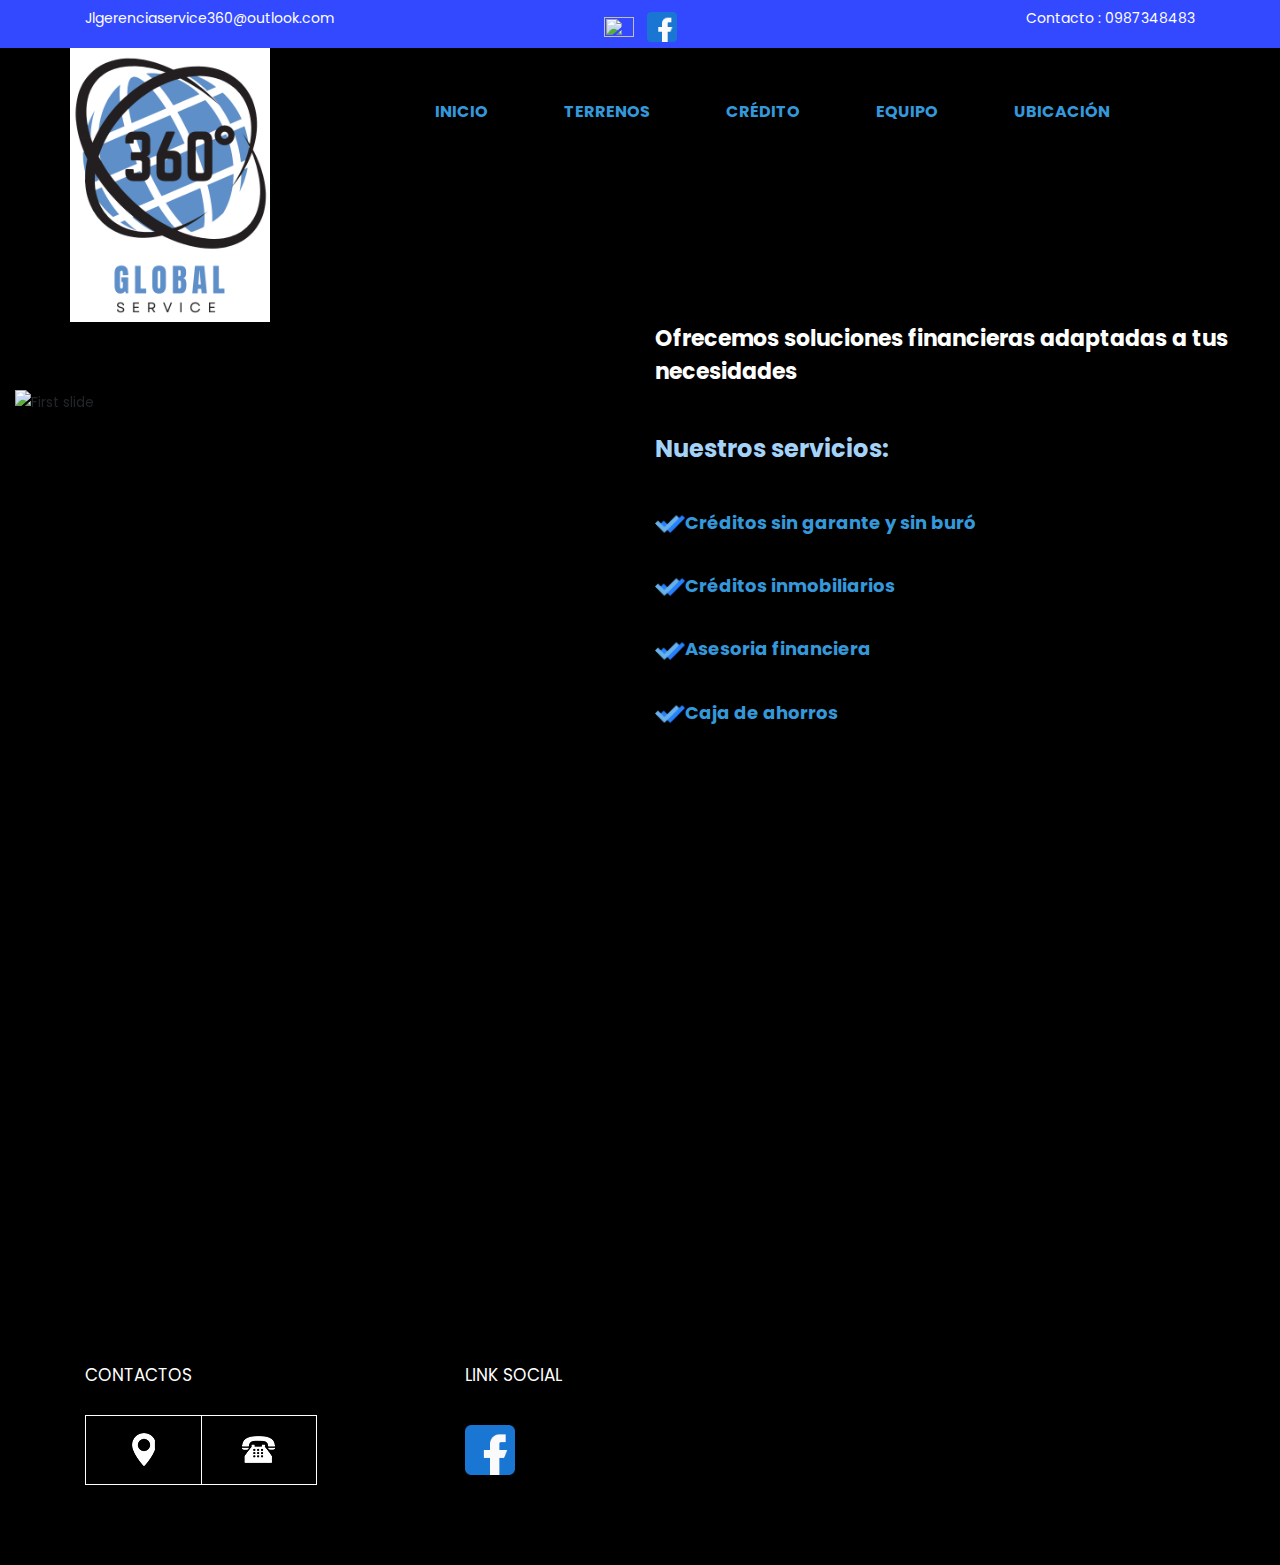
==== commit 3b56e783: "Add files via upload" ====
--- a/index.html
+++ b/index.html
@@ -42,13 +42,12 @@
       
         <div class="col-xl-4 col-lg-4 col-md-4 col-sm-4">
           
-          <div class="icon"> <i> <a href="https://api.whatsapp.com/send/?phone=%2B593992964123&text&type=phone_number&app_absent=0"><img src="images/whatsapp (1).png" width="30" height="15"></a></i> <i> <a href="https://www.facebook.com/profile.php?id=61566743926313"><img src="images/facebook.png"  width="30" height="15"></a></a></i> </div>
+          <div class="icon"> <i> <a href="https://api.whatsapp.com/send/?phone=%2B593987348483&text&type=phone_number&app_absent=0"><img src="images/whatsapp (1).png" width="30" height="15"></a></i> <i> <a href="https://www.facebook.com/profile.php?id=61566743926313"><img src="images/facebook.png"  width="30" height="15"></a></a></i> </div>
         </div>
         
         <div class="col-xl-4 col-lg-4 col-md-4 col-sm-4">
         
-          <div class="contact"> <a href="#">Contact :  +71  78908540</a> </div>
-        </div>
+          <div class="contact"> <a href="#">Contacto :  0987348483</a> </div></div>
     
       </div>
     </div>
@@ -56,7 +55,7 @@
   <div class="container">
     <div class="row">
       
-        <img src="images/Captura de pantalla (1604).png" >
+      <img src="images/2.png" width="200" height="200" >
       
       <div class="col-xl-9 col-lg-9 col-md-9 col-sm-9">
         <div class="menu-area">
@@ -85,7 +84,9 @@
       <div class="col-md-6"> 
         <!-- state banner -->
          <div class="carousel-inner">
-            <div class="carousel-item active"> <img class="first-slide" src="images/potencia.png" alt="First slide"> </div>
+          <hr>
+          <hr><hr>  
+          <div class="carousel-item active"> <img class="first-slide" src="images/potencia.png" alt="First slide"> </div>
             </div>
            <!-- end banner --> 
       </div>
@@ -139,7 +140,7 @@
            <h3>Contactos</h3>
            <ul class="contant_icon">
            <li> <a href="https://maps.app.goo.gl/jRaVhZvzusuA3Dnb9"><img src="icon/location.png"></a></li> 
-           <li> <a href="https://api.whatsapp.com/send/?phone=%2B593992964123&text&type=phone_number&app_absent=0"><img src="icon/tellephone.png"></a></li>
+           <li> <a href="https://api.whatsapp.com/send/?phone=%2B593987348483&text&type=phone_number&app_absent=0"><img src="icon/tellephone.png"></a></li>
            
          
           </ul>
@@ -175,4 +176,4 @@
 <script src="js/jquery.mCustomScrollbar.concat.min.js"></script> 
 <script src="js/custom.js"></script>
 </body>
-</html>
+</html>--- a/css/style.css
+++ b/css/style.css
@@ -71,6 +71,7 @@
 h2 {
 	font-size: 22px
 }
+
 h3 {
 	font-size: 18px
 }
@@ -1433,7 +1434,7 @@
 	color: #110707;
 }
 .dark_brown {
-	color: #133b68 ;
+	color: #a4d2f8 ;
 	font-weight: bold;
 }
 .light_blue {
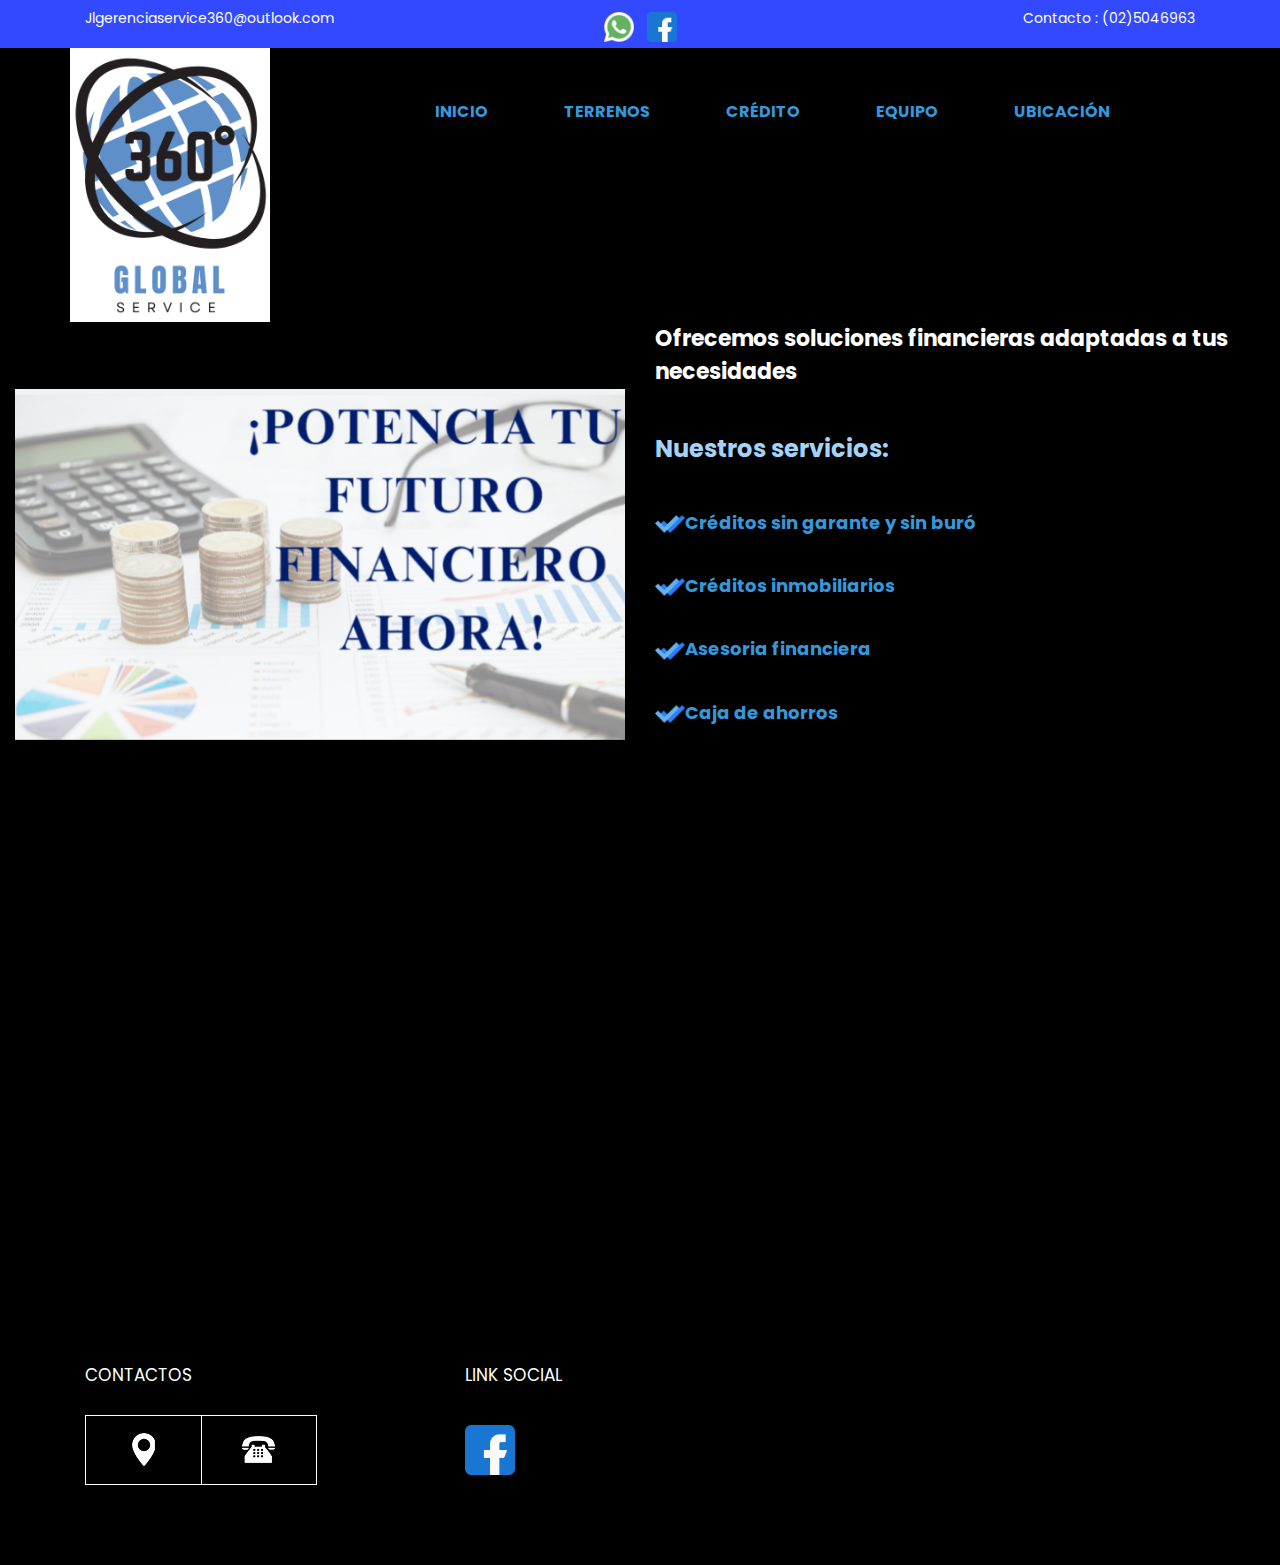
==== commit 9cd03c57: "Update index.html" ====
--- a/index.html
+++ b/index.html
@@ -47,7 +47,7 @@
         
         <div class="col-xl-4 col-lg-4 col-md-4 col-sm-4">
         
-          <div class="contact"> <a href="#">Contacto :  0987348483</a> </div></div>
+          <div class="contact"> <a href="#">Contacto :  (02)5046963</a> </div></div>
     
       </div>
     </div>
@@ -176,4 +176,4 @@
 <script src="js/jquery.mCustomScrollbar.concat.min.js"></script> 
 <script src="js/custom.js"></script>
 </body>
-</html>+</html>
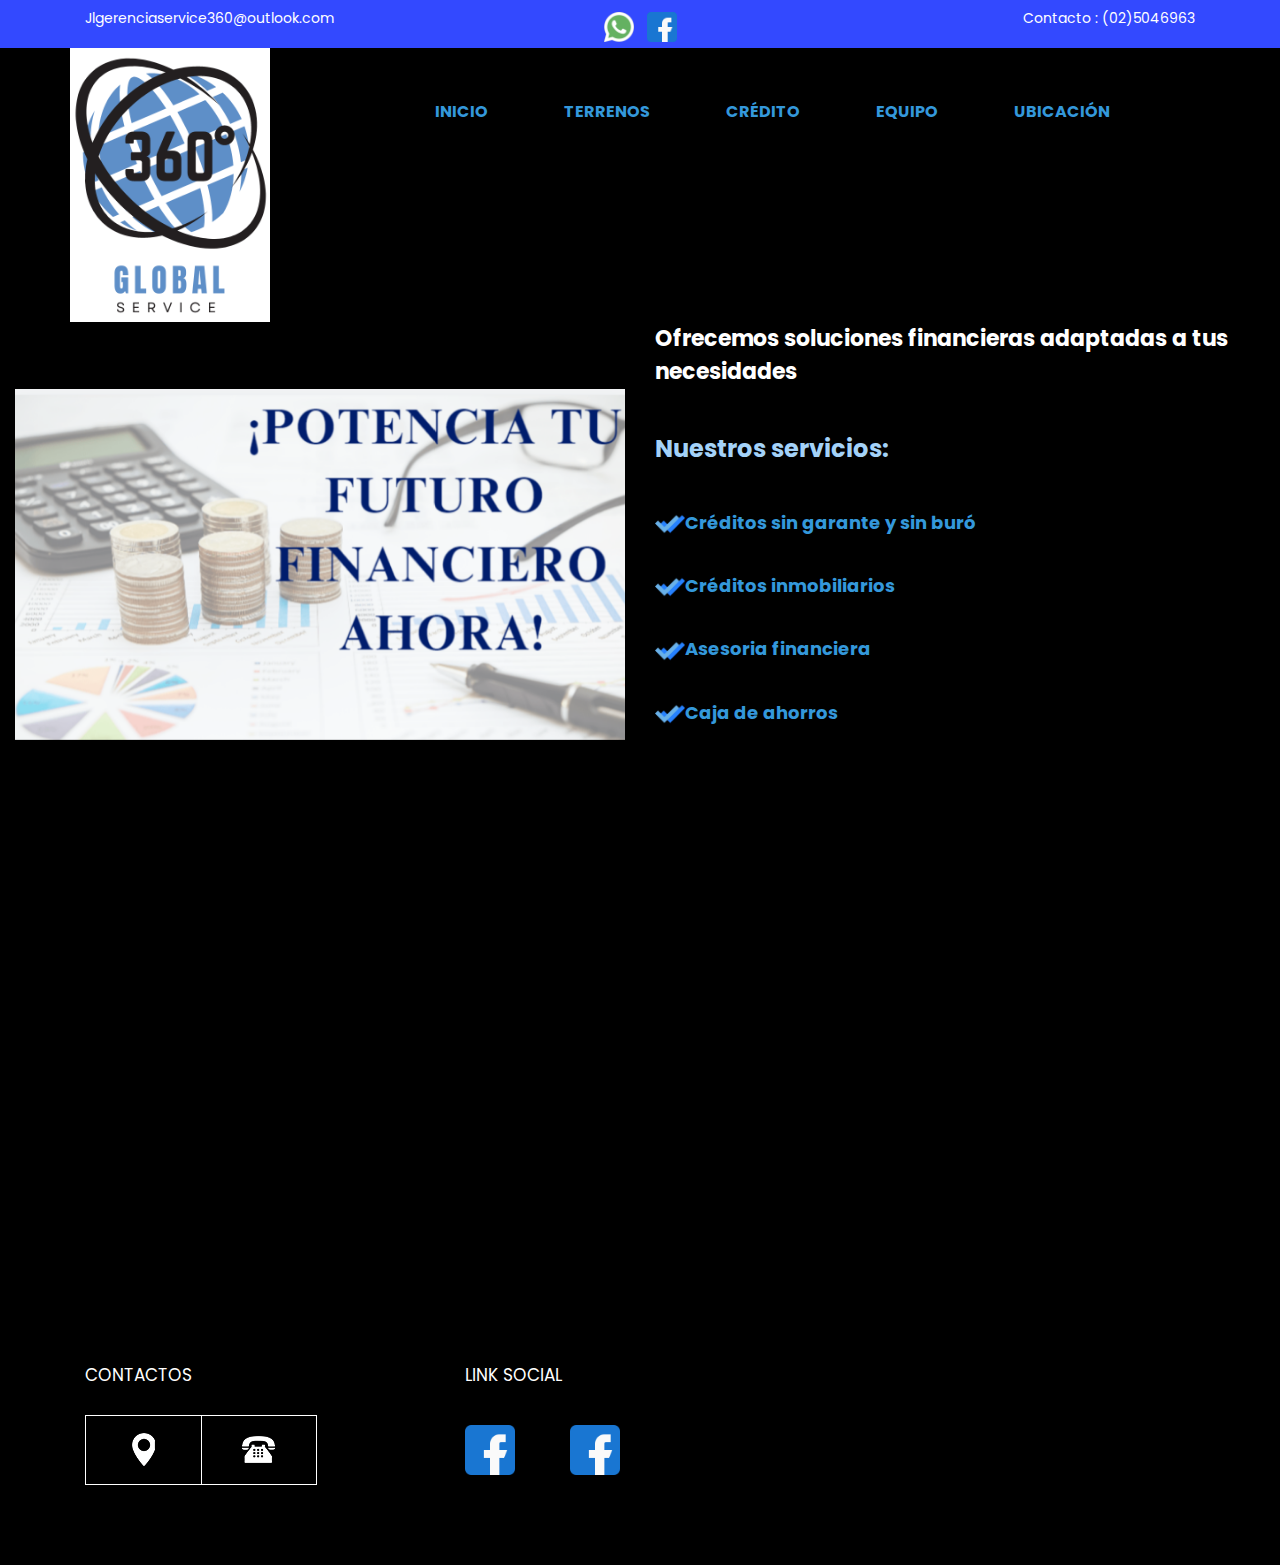
==== commit fd24b04e: "Update index.html" ====
--- a/index.html
+++ b/index.html
@@ -151,6 +151,7 @@
            <h3>Link Social</h3>
            <ul class="socil_link">
               <li><a href="https://www.facebook.com/profile.php?id=61566743926313"><img src="images/facebook.png" width="50" height="15"></a></li>
+          <li><a href="https://www.facebook.com/profile.php?id=61566743926313"><img src="images/facebook.png" width="50" height="15"></a></li>
          
                  </ul>
          </div>
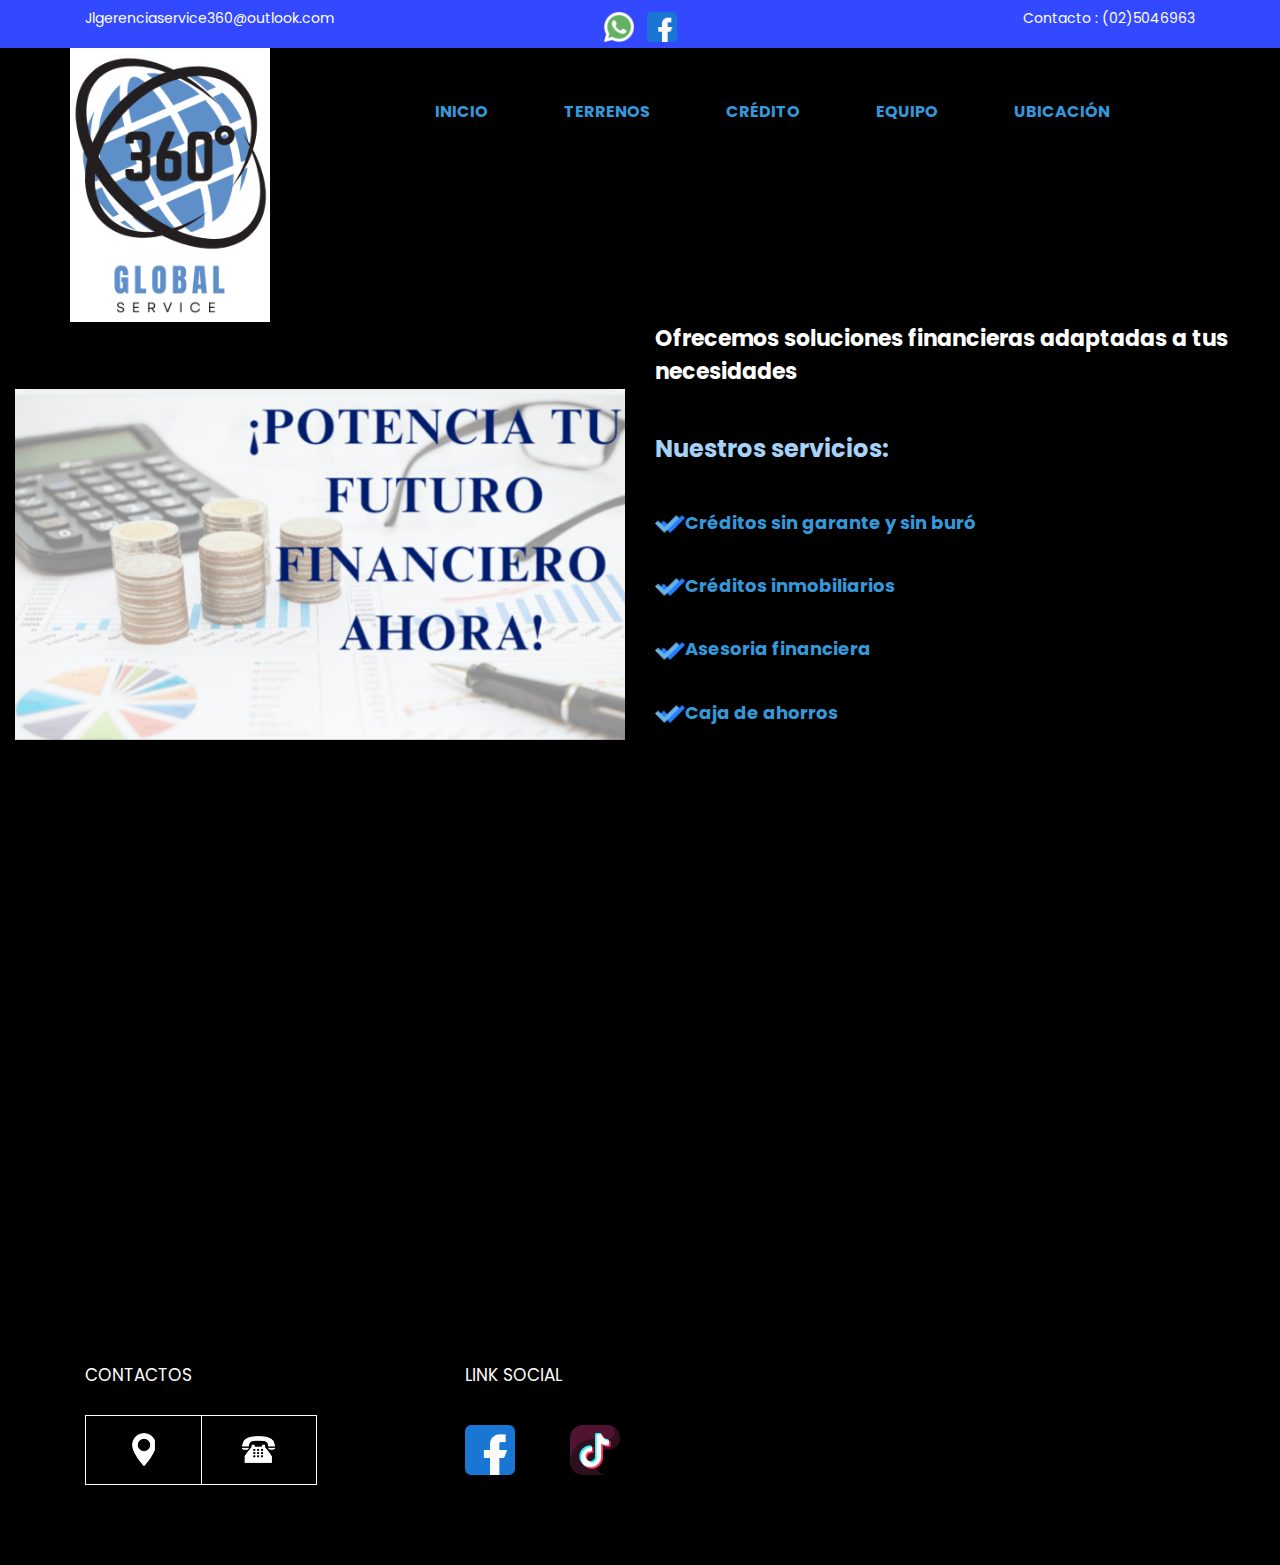
==== commit d838de2d: "Update index.html" ====
--- a/index.html
+++ b/index.html
@@ -151,7 +151,7 @@
            <h3>Link Social</h3>
            <ul class="socil_link">
               <li><a href="https://www.facebook.com/profile.php?id=61566743926313"><img src="images/facebook.png" width="50" height="15"></a></li>
-          <li><a href="https://www.facebook.com/profile.php?id=61566743926313"><img src="images/facebook.png" width="50" height="15"></a></li>
+          <li><a href="https://www.tiktok.com/@globalservic360?_t=8sXtI3t0hLq&_r=1"><img src="images/tik-tok.png" width="50" height="15"></a></li>
          
                  </ul>
          </div>
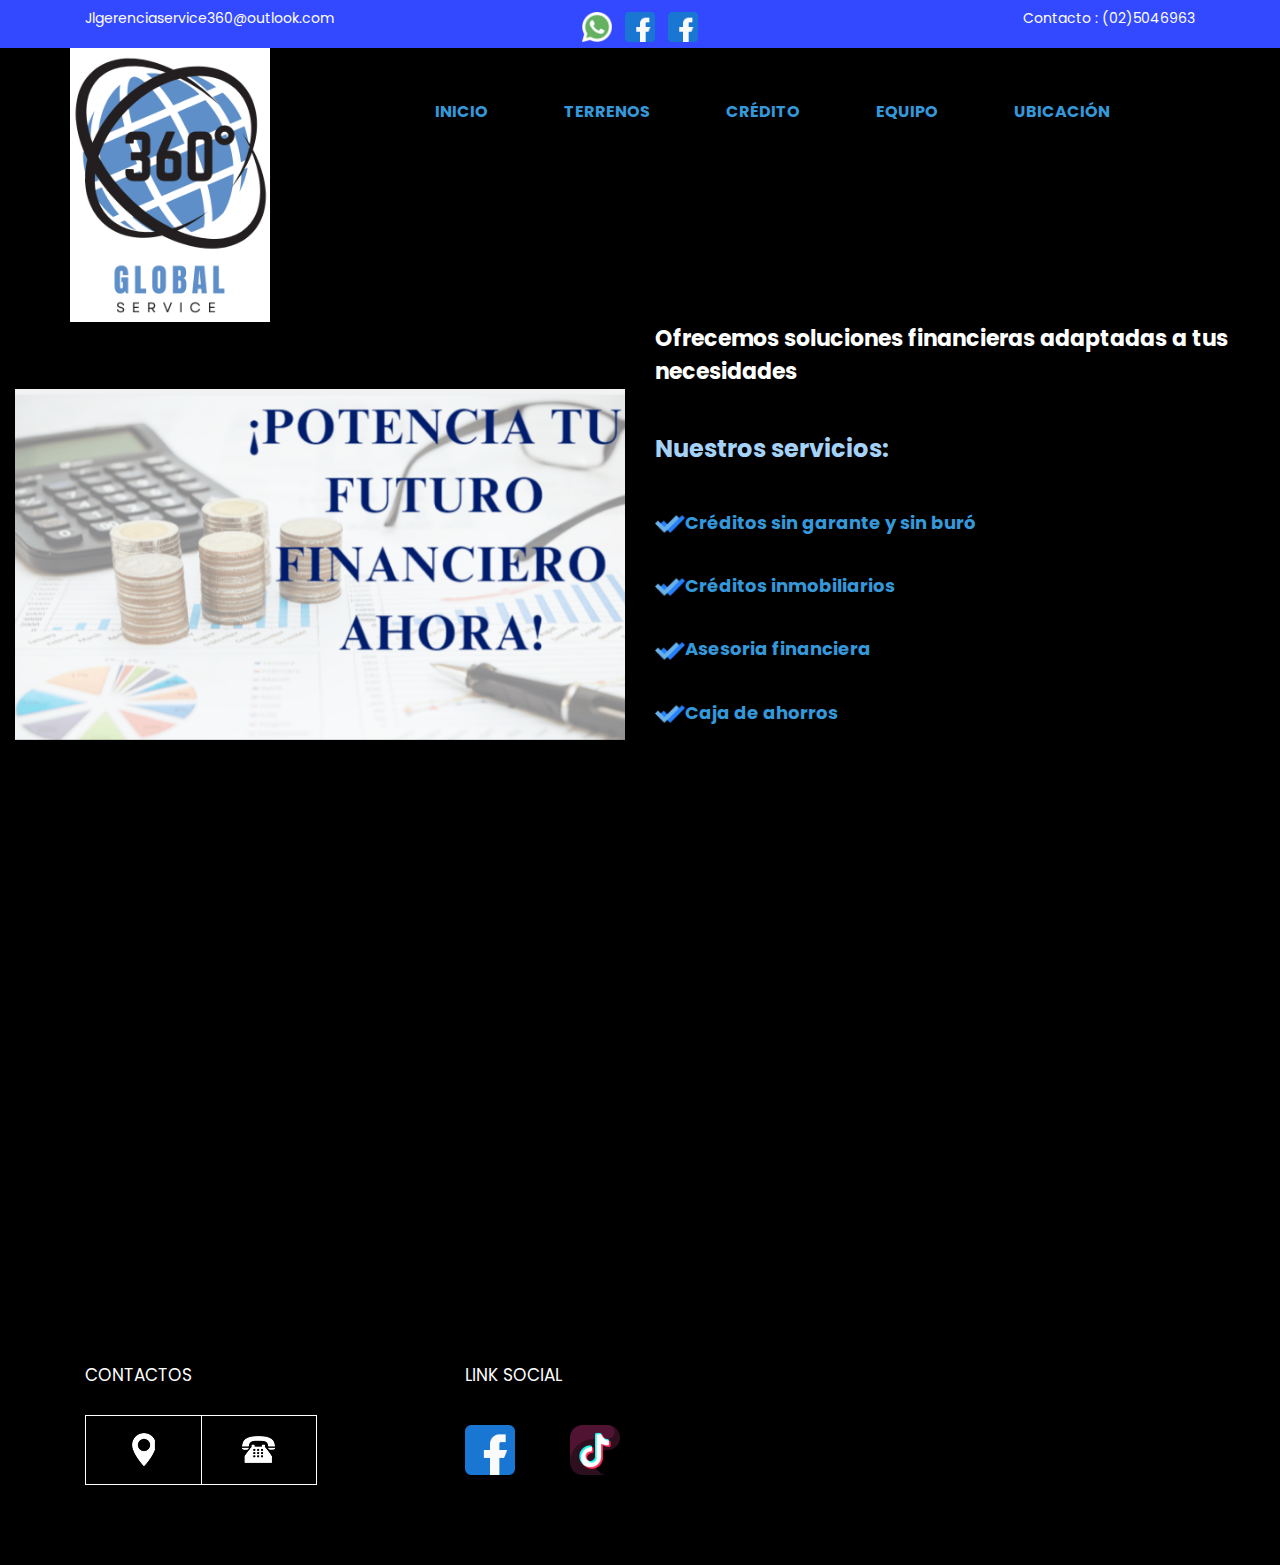
==== commit 0ab8553d: "Update index.html" ====
--- a/index.html
+++ b/index.html
@@ -42,7 +42,7 @@
       
         <div class="col-xl-4 col-lg-4 col-md-4 col-sm-4">
           
-          <div class="icon"> <i> <a href="https://api.whatsapp.com/send/?phone=%2B593987348483&text&type=phone_number&app_absent=0"><img src="images/whatsapp (1).png" width="30" height="15"></a></i> <i> <a href="https://www.facebook.com/profile.php?id=61566743926313"><img src="images/facebook.png"  width="30" height="15"></a></a></i> </div>
+          <div class="icon"> <i> <a href="https://api.whatsapp.com/send/?phone=%2B593987348483&text&type=phone_number&app_absent=0"><img src="images/whatsapp (1).png" width="30" height="15"></a></i> <i> <a href="https://www.facebook.com/profile.php?id=61566743926313"><img src="images/facebook.png"  width="30" height="15"></a></a></i>  <i> <a href="https://www.facebook.com/profile.php?id=61566743926313"><img src="images/facebook.png"  width="30" height="15"></a></a></i> </div>
         </div>
         
         <div class="col-xl-4 col-lg-4 col-md-4 col-sm-4">
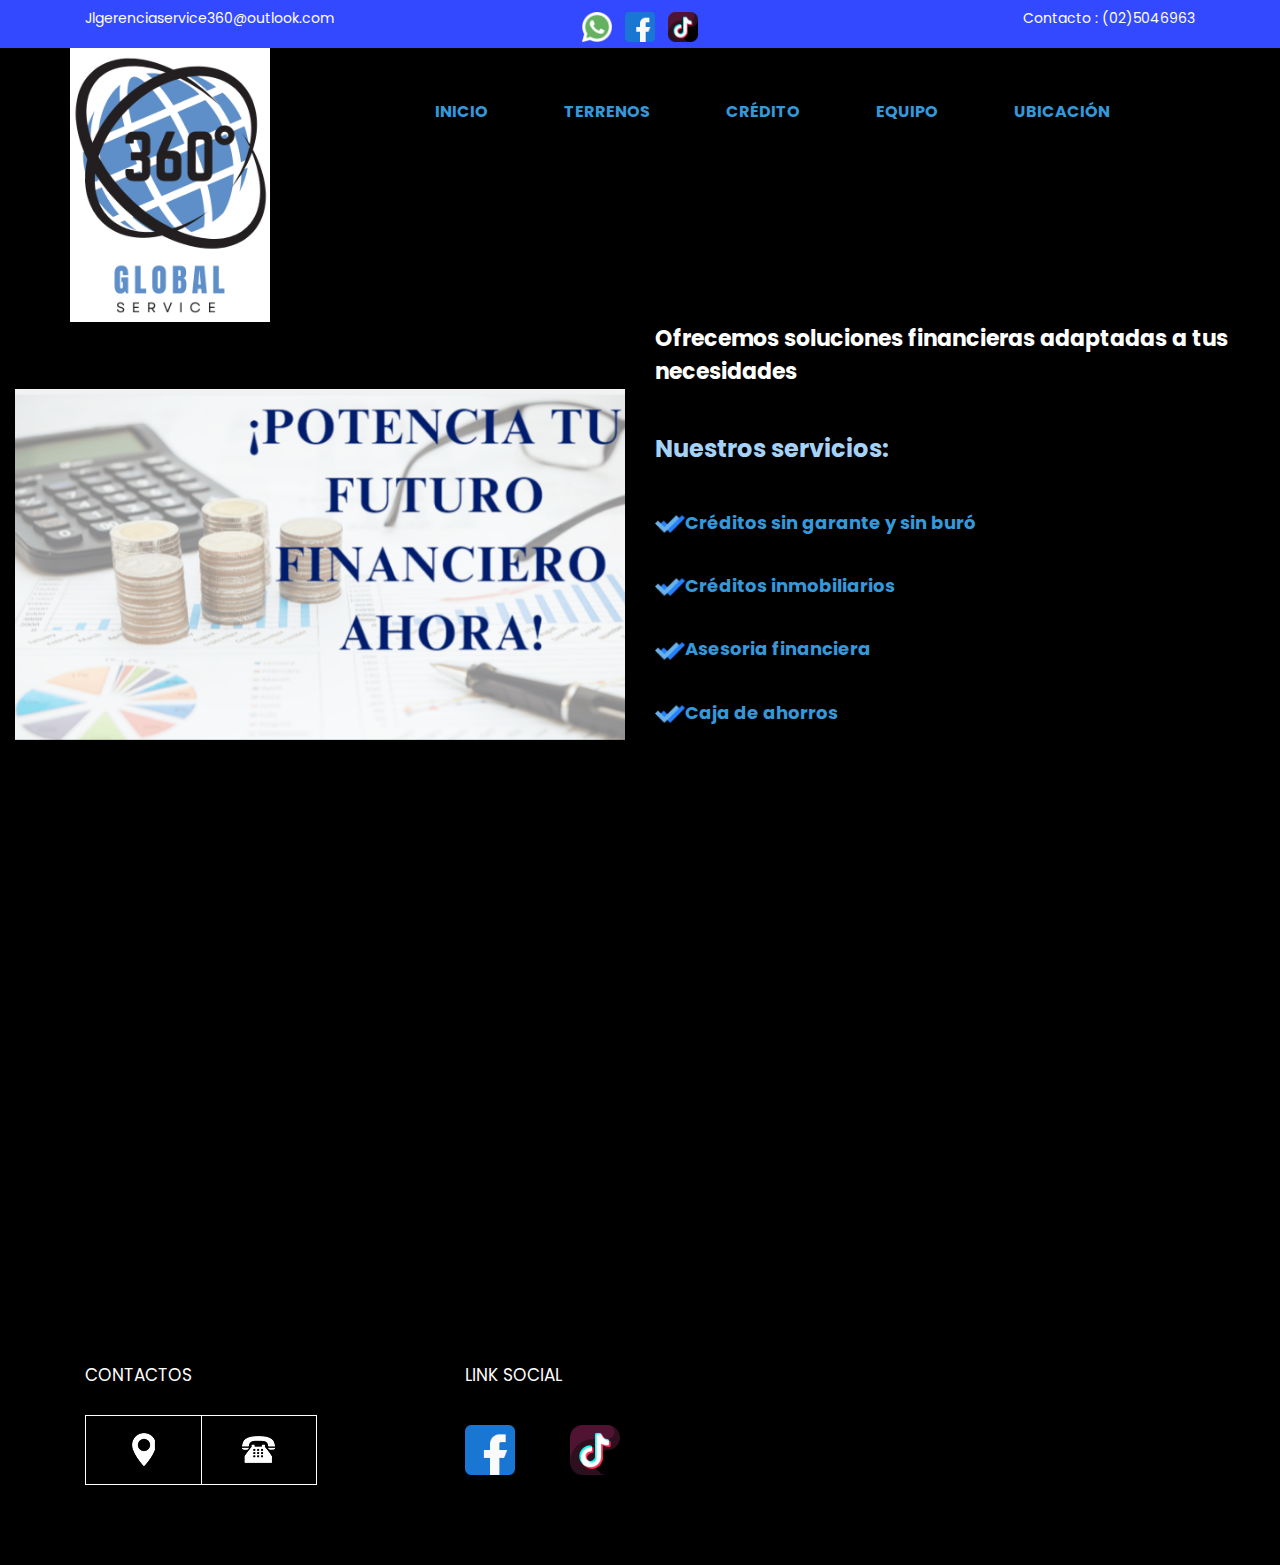
==== commit e18a59c2: "Update index.html" ====
--- a/index.html
+++ b/index.html
@@ -42,7 +42,7 @@
       
         <div class="col-xl-4 col-lg-4 col-md-4 col-sm-4">
           
-          <div class="icon"> <i> <a href="https://api.whatsapp.com/send/?phone=%2B593987348483&text&type=phone_number&app_absent=0"><img src="images/whatsapp (1).png" width="30" height="15"></a></i> <i> <a href="https://www.facebook.com/profile.php?id=61566743926313"><img src="images/facebook.png"  width="30" height="15"></a></a></i>  <i> <a href="https://www.facebook.com/profile.php?id=61566743926313"><img src="images/facebook.png"  width="30" height="15"></a></a></i> </div>
+          <div class="icon"> <i> <a href="https://api.whatsapp.com/send/?phone=%2B593987348483&text&type=phone_number&app_absent=0"><img src="images/whatsapp (1).png" width="30" height="15"></a></i> <i> <a href="https://www.facebook.com/profile.php?id=61566743926313"><img src="images/facebook.png"  width="30" height="15"></a></a></i>  <i> <a href="https://www.tiktok.com/@globalservic360?_t=8sXtI3t0hLq&_r=1"><img src="images/tik-tok.png"  width="30" height="15"></a></a></i> </div>
         </div>
         
         <div class="col-xl-4 col-lg-4 col-md-4 col-sm-4">
